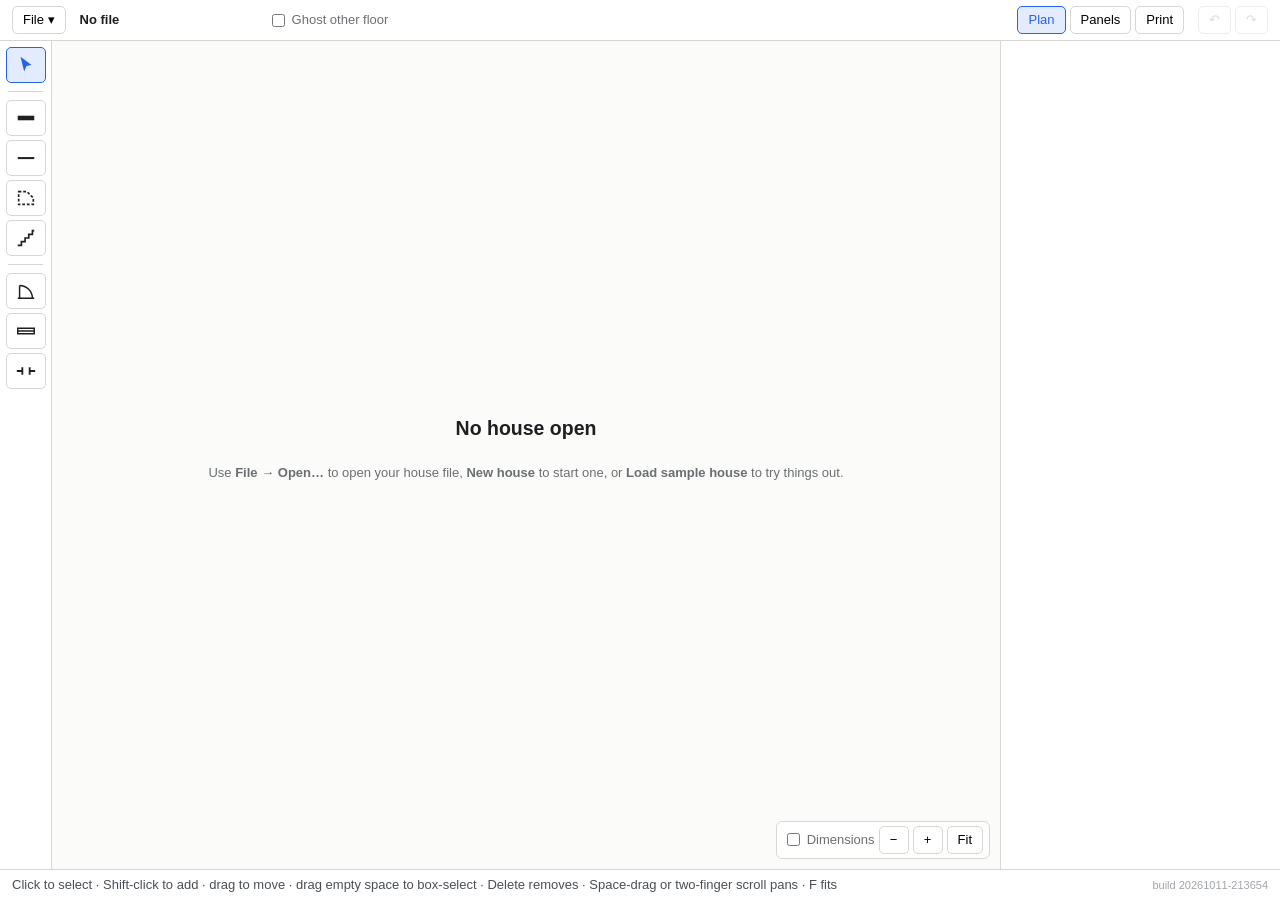
==== index.html @ ed992f43 "Cache-bust every module and stylesheet with a per-commit build id GitHub Pages caching served new JS" ====
<!doctype html>
<html lang="en">
<head>
  <meta charset="utf-8">
  <meta name="viewport" content="width=device-width, initial-scale=1">
  <title>House Electrical</title>
  <!-- BUILD:start (generated by .githooks/stamp_build.py — do not edit by hand) -->
  <meta name="build" content="20261011-213654">
  <link rel="stylesheet" href="css/app.css?v=20261011-213654">
  <link rel="stylesheet" href="css/print.css?v=20261011-213654">
  <script type="importmap">{
  "imports": {
    "./js/fileio.js": "./js/fileio.js?v=20261011-213654",
    "./js/geometry.js": "./js/geometry.js?v=20261011-213654",
    "./js/main.js": "./js/main.js?v=20261011-213654",
    "./js/model.js": "./js/model.js?v=20261011-213654",
    "./js/render/plan.js": "./js/render/plan.js?v=20261011-213654",
    "./js/store.js": "./js/store.js?v=20261011-213654",
    "./js/tools/area.js": "./js/tools/area.js?v=20261011-213654",
    "./js/tools/index.js": "./js/tools/index.js?v=20261011-213654",
    "./js/tools/opening.js": "./js/tools/opening.js?v=20261011-213654",
    "./js/tools/select.js": "./js/tools/select.js?v=20261011-213654",
    "./js/tools/snap.js": "./js/tools/snap.js?v=20261011-213654",
    "./js/tools/wall.js": "./js/tools/wall.js?v=20261011-213654",
    "./js/ui/inspector.js": "./js/ui/inspector.js?v=20261011-213654",
    "./js/ui/status.js": "./js/ui/status.js?v=20261011-213654",
    "./js/ui/toolrail.js": "./js/ui/toolrail.js?v=20261011-213654",
    "./js/ui/viewstate.js": "./js/ui/viewstate.js?v=20261011-213654",
    "./js/units.js": "./js/units.js?v=20261011-213654"
  }
}</script>
  <!-- BUILD:end -->
</head>
<body>
  <header id="topbar">
    <div class="menu" id="file-menu">
      <button class="menu-btn" aria-haspopup="true">File ▾</button>
      <div class="menu-list" role="menu">
        <button data-cmd="new">New house</button>
        <button data-cmd="open">Open…</button>
        <button data-cmd="reopen" id="cmd-reopen">Reopen last</button>
        <button data-cmd="sample">Load sample house</button>
        <hr>
        <button data-cmd="save">Save <kbd>⌘S</kbd></button>
        <button data-cmd="saveAs">Save as…</button>
      </div>
    </div>
    <div id="file-status"><span id="file-name">No file</span><span id="dirty-dot" title="Unsaved changes" hidden>●</span></div>

    <nav id="floor-tabs" aria-label="Floor"></nav>
    <label class="toggle"><input type="checkbox" id="ghost-floor"> Ghost other floor</label>

    <nav id="view-switch" aria-label="View">
      <button data-view="plan" class="active">Plan</button>
      <button data-view="panels">Panels</button>
      <button data-view="print">Print</button>
    </nav>

    <div id="history">
      <button id="btn-undo" title="Undo (⌘Z)">↶</button>
      <button id="btn-redo" title="Redo (⇧⌘Z)">↷</button>
    </div>
  </header>

  <main id="workspace">
    <section id="view-plan" class="view active">
      <aside id="tool-rail" aria-label="Tools"></aside>
      <div id="canvas-wrap">
        <svg id="plan" xmlns="http://www.w3.org/2000/svg"></svg>
        <div id="tool-options" hidden></div>
        <div id="toast" role="status" hidden></div>
        <div id="canvas-controls">
          <label class="toggle"><input type="checkbox" id="show-dims"> Dimensions</label>
          <button id="zoom-out" title="Zoom out (−)">−</button>
          <button id="zoom-in" title="Zoom in (+)">+</button>
          <button id="zoom-fit" title="Fit house (F)">Fit</button>
        </div>
        <div id="empty-state">
          <h2>No house open</h2>
          <p>Use <b>File → Open…</b> to open your house file, <b>New house</b> to start one, or <b>Load sample house</b> to try things out.</p>
          <p class="warn" id="unsupported" hidden>This browser doesn't support the File System Access API. Use Chrome or Edge.</p>
        </div>
      </div>
      <aside id="inspector" aria-label="Properties"></aside>
    </section>

    <section id="view-panels" class="view">
      <div class="placeholder">Panels view arrives in Phase 3.</div>
    </section>

    <section id="view-print" class="view">
      <div class="placeholder">Print view arrives in Phase 5.</div>
    </section>
  </main>

  <footer id="statusbar">
    <span id="status-msg">Ready</span>
    <span><span id="status-cursor"></span><span id="build-id"></span></span>
  </footer>

  <script type="module">import './js/main.js';</script>
</body>
</html>
---- css/app.css ----
:root {
  --bg: #f4f4f2;
  --panel: #ffffff;
  --ink: #1d1f21;
  --muted: #6b6f73;
  --line: #d6d6d2;
  --accent: #2463eb;
  --accent-soft: #e3ebff;
  --danger: #c62828;
  --font: -apple-system, BlinkMacSystemFont, "Segoe UI", Roboto, sans-serif;
}

* { box-sizing: border-box; }
[hidden] { display: none !important; }
html, body { margin: 0; height: 100%; }
body {
  font: 13px/1.4 var(--font);
  color: var(--ink);
  background: var(--bg);
  display: grid;
  grid-template-rows: auto 1fr auto;
}

button {
  font: inherit;
  border: 1px solid var(--line);
  background: var(--panel);
  border-radius: 5px;
  padding: 4px 10px;
  cursor: pointer;
}
button:hover:not(:disabled) { border-color: var(--accent); }
button:disabled { opacity: .45; cursor: default; }
button.active { background: var(--accent-soft); border-color: var(--accent); color: var(--accent); }

input, textarea, select { font: inherit; border: 1px solid var(--line); border-radius: 4px; padding: 4px 6px; width: 100%; }
textarea { resize: vertical; min-height: 70px; }
kbd { font: 11px var(--font); color: var(--muted); margin-left: auto; }

/* ---- top bar ---- */
#topbar {
  display: flex; align-items: center; gap: 14px;
  padding: 6px 12px; background: var(--panel); border-bottom: 1px solid var(--line);
}
#file-status { min-width: 160px; font-weight: 600; }
#dirty-dot { color: var(--accent); margin-left: 6px; }
#floor-tabs, #view-switch, #history { display: flex; gap: 4px; }
#view-switch { margin-left: auto; }
.toggle { display: flex; align-items: center; gap: 4px; color: var(--muted); white-space: nowrap; }
.toggle input { width: auto; }

.menu { position: relative; }
.menu-list {
  display: none; position: absolute; top: 100%; left: 0; z-index: 20; margin-top: 4px;
  min-width: 200px; padding: 4px; background: var(--panel); border: 1px solid var(--line);
  border-radius: 6px; box-shadow: 0 6px 20px rgba(0,0,0,.12);
}
.menu.open .menu-list { display: flex; flex-direction: column; }
.menu-list button { display: flex; border: 0; text-align: left; padding: 6px 10px; }
.menu-list button:hover:not(:disabled) { background: var(--accent-soft); }
.menu-list hr { border: 0; border-top: 1px solid var(--line); margin: 4px 0; width: 100%; }

/* ---- workspace ---- */
#workspace { position: relative; min-height: 0; }
.view { display: none; height: 100%; }
.view.active { display: grid; }
#view-plan { grid-template-columns: 52px 1fr 280px; }
#tool-rail { background: var(--panel); border-right: 1px solid var(--line); display: flex; flex-direction: column; gap: 4px; padding: 6px; overflow-y: auto; }
#canvas-wrap { position: relative; overflow: hidden; background: #fbfbfa; }
#plan { width: 100%; height: 100%; display: block; }
#inspector { background: var(--panel); border-left: 1px solid var(--line); padding: 12px; overflow-y: auto; }
#inspector h3 { margin: 0 0 10px; font-size: 14px; }
#inspector label { display: block; margin-bottom: 10px; color: var(--muted); }
#inspector label > input, #inspector label > textarea, #inspector label > select { margin-top: 3px; color: var(--ink); }
#inspector .meta { color: var(--muted); font-size: 12px; }

#empty-state {
  position: absolute; inset: 0; display: flex; flex-direction: column; align-items: center; justify-content: center;
  color: var(--muted); text-align: center; padding: 20px;
}
#empty-state h2 { color: var(--ink); margin: 0 0 8px; }
.warn { color: var(--danger); font-weight: 600; }
.placeholder { place-self: center; color: var(--muted); font-size: 15px; }

/* ---- status bar ---- */
#statusbar {
  display: flex; justify-content: space-between; padding: 4px 12px;
  background: var(--panel); border-top: 1px solid var(--line); color: var(--muted); font-size: 12px;
}
#status-msg.error { color: var(--danger); }

/* ---- tool rail ---- */
.rail-btn { width: 40px; height: 36px; padding: 0; display: flex; align-items: center; justify-content: center; color: var(--ink); }
.rail-sep { border: 0; border-top: 1px solid var(--line); margin: 4px 2px; }
#tool-options {
  position: absolute; top: 10px; left: 10px; background: var(--panel); border: 1px solid var(--line);
  border-radius: 6px; padding: 6px 10px; box-shadow: 0 2px 8px rgba(0,0,0,.08);
}
#tool-options label { display: flex; align-items: center; gap: 6px; color: var(--muted); }
#tool-options select { width: auto; }
#canvas-controls {
  position: absolute; right: 10px; bottom: 10px; display: flex; gap: 4px; align-items: center;
  background: var(--panel); border: 1px solid var(--line); border-radius: 6px; padding: 4px 6px;
}
#canvas-controls button { min-width: 30px; }

/* ---- inspector extras ---- */
.btn-row { display: flex; gap: 6px; margin-bottom: 10px; }
#inspector > button { margin: 0 6px 6px 0; }
button.danger { color: var(--danger); }
button.danger:hover:not(:disabled) { border-color: var(--danger); }
.tip { margin-top: 18px; }

/* ---- plan drawing ---- */
#plan { touch-action: none; user-select: none; }
#plan.tool-select { cursor: default; }
#plan:not(.tool-select) { cursor: crosshair; }
#plan.can-pan { cursor: grab; }
#plan.panning { cursor: grabbing; }
#plan * { vector-effect: non-scaling-stroke; }
#plan .wall, #plan .hit, #plan .opening-gap, #plan .preview-wall, #plan .preview-opening { vector-effect: none; }

.grid-minor { stroke: #eeeeea; stroke-width: 1; }
.grid-foot { stroke: #e2e2dc; stroke-width: 1; }
.grid-major { stroke: #cfcfc8; stroke-width: 1; }
.grid-axis { stroke: #b8c4e0; stroke-width: 1.5; }

.area { stroke: #b5b0a5; stroke-width: 1; }
.area-room { fill: #fbf6ec; }
.area-garage { fill: #ecebe8; }
.area-attic { fill: url(#attic-hatch); stroke-dasharray: 6 3; }
.area-exterior { fill: #eef5e9; stroke: #9fbf8f; stroke-dasharray: 5 4; }
.area-stair { fill: url(#stair-hatch); stroke: #8a8578; }
.attic-line { stroke: #e3d6bf; stroke-width: 2; }
.hatch-line { stroke: #c9c3b6; stroke-width: 1.2; }
.tool-select .area:hover { fill-opacity: .7; stroke: var(--accent); }
.area-label { text-anchor: middle; font-weight: 600; fill: #55524b; pointer-events: none; }
.area-sqft { font-weight: 400; fill: #8d897f; font-size: .85em; }
.stair-arrow { stroke: #55524b; stroke-width: 1.5; pointer-events: none; }
.stair-head { fill: #55524b; pointer-events: none; }

.wall { stroke-linecap: square; }
.wall-exterior { stroke: #2b2b2b; }
.wall-interior { stroke: #6f6f6f; }
.tool-select .wall:hover { stroke: #4a72d9; }

.opening-gap { stroke: #fbfbfa; stroke-linecap: butt; }
.opening-jamb { stroke: #2b2b2b; stroke-width: 1.5; }
.window-line { stroke: #3a6fb0; stroke-width: 1; }
.door-leaf { stroke: #2b2b2b; stroke-width: 1.5; }
.door-arc { fill: none; stroke: #8a8a8a; stroke-width: 1; stroke-dasharray: 3 2; }
.hit { stroke: transparent; stroke-linecap: butt; }
.tool-select .opening:hover .hit { stroke: rgba(36, 99, 235, .15); }

.dim { text-anchor: middle; fill: #4a5568; font-weight: 500; pointer-events: none; }
.layer-ghost { pointer-events: none; }
.layer-ghost .area { fill: none; stroke: #2463eb; stroke-opacity: .55; stroke-width: 1.5; stroke-dasharray: 6 4; }
.layer-ghost .wall { stroke: #2463eb; stroke-opacity: .28; }

.sel-line { stroke: var(--accent); stroke-width: 2; pointer-events: none; }
.sel-opening { stroke-width: 4; stroke-opacity: .6; }
.sel-area { fill: rgba(36, 99, 235, .08); stroke: var(--accent); stroke-width: 2; pointer-events: none; }
.handle { fill: #fff; stroke: var(--accent); stroke-width: 1.5; cursor: move; }
.end-label { fill: var(--accent); font-weight: 700; pointer-events: none; }

.marquee { fill: rgba(36, 99, 235, .08); stroke: var(--accent); stroke-dasharray: 4 3; stroke-width: 1; }
.snap-point { fill: none; stroke: #e0560b; stroke-width: 2; }
.snap-grid, .snap-angle { fill: var(--accent); }
.preview-wall { stroke-opacity: .45; stroke-linecap: square; vector-effect: none; }
.preview-exterior { stroke: #2b2b2b; }
.preview-interior { stroke: #6f6f6f; }
.preview-dim, .typed-length { fill: var(--accent); font-weight: 600; text-anchor: middle; }
.typed-length { text-anchor: start; fill: #e0560b; }
.preview-area { fill: rgba(36, 99, 235, .08); stroke: var(--accent); stroke-width: 1.5; stroke-dasharray: 5 3; }
.preview-first { fill: #fff; stroke: var(--accent); stroke-width: 2; }
.target-wall { stroke: var(--accent); stroke-width: 2; stroke-opacity: .6; }
.preview-opening { stroke: rgba(224, 86, 11, .55); vector-effect: none; }
.layer-selection, .layer-overlay { pointer-events: none; }
.layer-selection .handle { pointer-events: all; }

/* ---- toast ---- */
#toast {
  position: absolute; top: 12px; left: 50%; transform: translateX(-50%); z-index: 10;
  max-width: 70%; padding: 8px 16px; border-radius: 6px;
  background: #1f2937; color: #fff; font-weight: 500; box-shadow: 0 4px 14px rgba(0,0,0,.18);
  pointer-events: none;
}
#toast.error { background: var(--danger); }
#statusbar { font-size: 13px; color: #4a4f55; padding: 6px 12px; }
#build-id { margin-left: 16px; color: #a0a4a8; font-size: 11px; }
---- css/print.css ----
/* Print layouts (filled in during Phase 5). Page size is set per print job from the Print view. */
@media print {
  #topbar, #statusbar, #tool-rail, #inspector { display: none !important; }
}
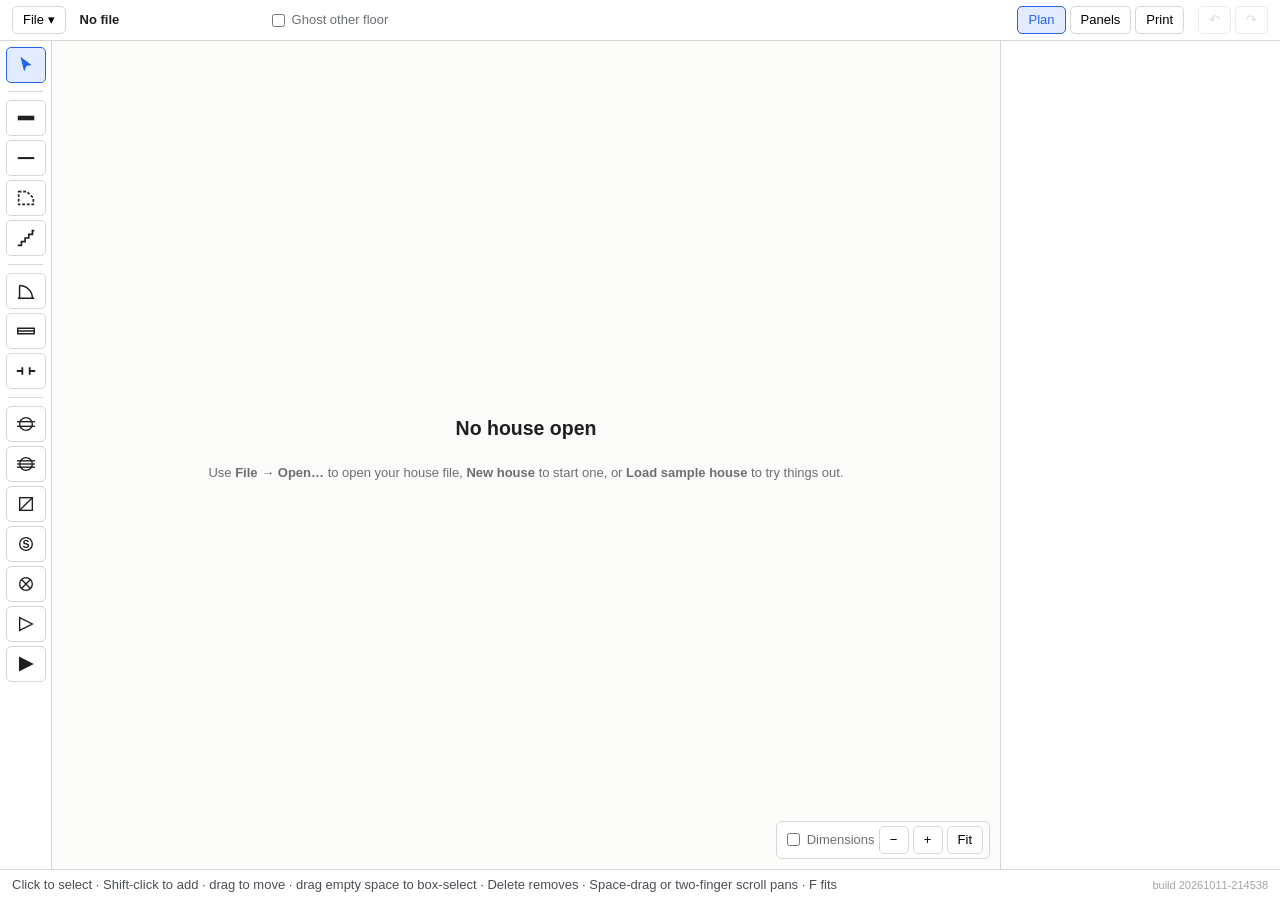
==== commit f4d74e63: "Phase 2: devices with standard plan symbols - Symbols for outlets (GFI/AF tags), 240V receptacles, h" ====
--- a/index.html
+++ b/index.html
@@ -5,28 +5,30 @@
   <meta name="viewport" content="width=device-width, initial-scale=1">
   <title>House Electrical</title>
   <!-- BUILD:start (generated by .githooks/stamp_build.py — do not edit by hand) -->
-  <meta name="build" content="20261011-213654">
-  <link rel="stylesheet" href="css/app.css?v=20261011-213654">
-  <link rel="stylesheet" href="css/print.css?v=20261011-213654">
+  <meta name="build" content="20261011-214538">
+  <link rel="stylesheet" href="css/app.css?v=20261011-214538">
+  <link rel="stylesheet" href="css/print.css?v=20261011-214538">
   <script type="importmap">{
   "imports": {
-    "./js/fileio.js": "./js/fileio.js?v=20261011-213654",
-    "./js/geometry.js": "./js/geometry.js?v=20261011-213654",
-    "./js/main.js": "./js/main.js?v=20261011-213654",
-    "./js/model.js": "./js/model.js?v=20261011-213654",
-    "./js/render/plan.js": "./js/render/plan.js?v=20261011-213654",
-    "./js/store.js": "./js/store.js?v=20261011-213654",
-    "./js/tools/area.js": "./js/tools/area.js?v=20261011-213654",
-    "./js/tools/index.js": "./js/tools/index.js?v=20261011-213654",
-    "./js/tools/opening.js": "./js/tools/opening.js?v=20261011-213654",
-    "./js/tools/select.js": "./js/tools/select.js?v=20261011-213654",
-    "./js/tools/snap.js": "./js/tools/snap.js?v=20261011-213654",
-    "./js/tools/wall.js": "./js/tools/wall.js?v=20261011-213654",
-    "./js/ui/inspector.js": "./js/ui/inspector.js?v=20261011-213654",
-    "./js/ui/status.js": "./js/ui/status.js?v=20261011-213654",
-    "./js/ui/toolrail.js": "./js/ui/toolrail.js?v=20261011-213654",
-    "./js/ui/viewstate.js": "./js/ui/viewstate.js?v=20261011-213654",
-    "./js/units.js": "./js/units.js?v=20261011-213654"
+    "./js/fileio.js": "./js/fileio.js?v=20261011-214538",
+    "./js/geometry.js": "./js/geometry.js?v=20261011-214538",
+    "./js/main.js": "./js/main.js?v=20261011-214538",
+    "./js/model.js": "./js/model.js?v=20261011-214538",
+    "./js/render/plan.js": "./js/render/plan.js?v=20261011-214538",
+    "./js/render/symbols.js": "./js/render/symbols.js?v=20261011-214538",
+    "./js/store.js": "./js/store.js?v=20261011-214538",
+    "./js/tools/area.js": "./js/tools/area.js?v=20261011-214538",
+    "./js/tools/device.js": "./js/tools/device.js?v=20261011-214538",
+    "./js/tools/index.js": "./js/tools/index.js?v=20261011-214538",
+    "./js/tools/opening.js": "./js/tools/opening.js?v=20261011-214538",
+    "./js/tools/select.js": "./js/tools/select.js?v=20261011-214538",
+    "./js/tools/snap.js": "./js/tools/snap.js?v=20261011-214538",
+    "./js/tools/wall.js": "./js/tools/wall.js?v=20261011-214538",
+    "./js/ui/inspector.js": "./js/ui/inspector.js?v=20261011-214538",
+    "./js/ui/status.js": "./js/ui/status.js?v=20261011-214538",
+    "./js/ui/toolrail.js": "./js/ui/toolrail.js?v=20261011-214538",
+    "./js/ui/viewstate.js": "./js/ui/viewstate.js?v=20261011-214538",
+    "./js/units.js": "./js/units.js?v=20261011-214538"
   }
 }</script>
   <!-- BUILD:end -->
--- a/css/app.css
+++ b/css/app.css
@@ -188,3 +188,25 @@
 #toast.error { background: var(--danger); }
 #statusbar { font-size: 13px; color: #4a4f55; padding: 6px 12px; }
 #build-id { margin-left: 16px; color: #a0a4a8; font-size: 11px; }
+
+/* ---- devices ---- */
+.sym { fill: #fff; stroke: #1d1f21; stroke-width: 1.4; }
+.sym-line { fill: none; stroke: #1d1f21; stroke-width: 1.4; }
+.sym-filled { fill: #1d1f21; }
+.sym-dot { fill: #1d1f21; }
+.sym-switch { stroke-width: 1; }
+.sym-text { font-weight: 700; text-anchor: middle; fill: #1d1f21; font-family: var(--font); }
+.dev-hit { fill: transparent; stroke: none; }
+.device-tag { text-anchor: middle; fill: #37474f; font-weight: 600; pointer-events: none;
+  paint-order: stroke; stroke: #fbfbfa; stroke-width: 3px; stroke-linejoin: round; }
+.tool-select .device:hover .sym { stroke: #4a72d9; }
+.device.preview { opacity: .55; pointer-events: none; }
+.sel-device { fill: rgba(36, 99, 235, .1); stroke: var(--accent); stroke-width: 2; }
+.icon-sym .sym, .icon-sym .sym-line { stroke-width: 1.3; }
+.check-row { display: flex; gap: 16px; margin-bottom: 10px; }
+.check-row label { display: flex !important; align-items: center; gap: 5px; margin: 0 !important; color: var(--ink) !important; }
+.check-row input { width: auto; margin: 0 !important; }
+#tool-options { display: flex; gap: 14px; }
+#tool-options input[type=checkbox] { width: auto; }
+#statusbar { white-space: nowrap; gap: 16px; }
+#status-msg { overflow: hidden; text-overflow: ellipsis; min-width: 0; }
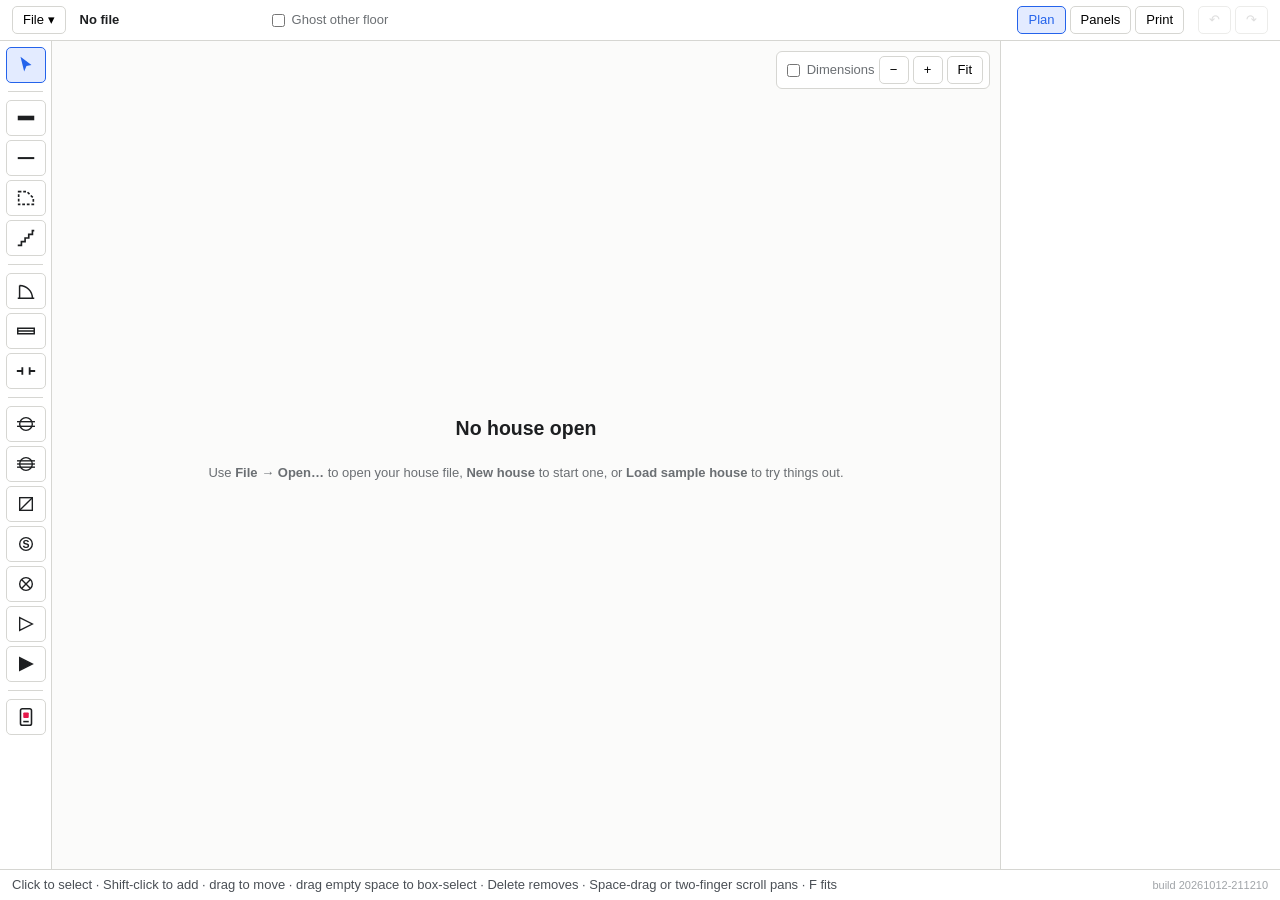
==== commit 9d4a1d5d: "Phase 3: panels, breakers and circuit assignment - Panels view: main and subpanel drawn like the rea" ====
--- a/index.html
+++ b/index.html
@@ -5,30 +5,33 @@
   <meta name="viewport" content="width=device-width, initial-scale=1">
   <title>House Electrical</title>
   <!-- BUILD:start (generated by .githooks/stamp_build.py — do not edit by hand) -->
-  <meta name="build" content="20261011-214538">
-  <link rel="stylesheet" href="css/app.css?v=20261011-214538">
-  <link rel="stylesheet" href="css/print.css?v=20261011-214538">
+  <meta name="build" content="20261012-211210">
+  <link rel="stylesheet" href="css/app.css?v=20261012-211210">
+  <link rel="stylesheet" href="css/print.css?v=20261012-211210">
   <script type="importmap">{
   "imports": {
-    "./js/fileio.js": "./js/fileio.js?v=20261011-214538",
-    "./js/geometry.js": "./js/geometry.js?v=20261011-214538",
-    "./js/main.js": "./js/main.js?v=20261011-214538",
-    "./js/model.js": "./js/model.js?v=20261011-214538",
-    "./js/render/plan.js": "./js/render/plan.js?v=20261011-214538",
-    "./js/render/symbols.js": "./js/render/symbols.js?v=20261011-214538",
-    "./js/store.js": "./js/store.js?v=20261011-214538",
-    "./js/tools/area.js": "./js/tools/area.js?v=20261011-214538",
-    "./js/tools/device.js": "./js/tools/device.js?v=20261011-214538",
-    "./js/tools/index.js": "./js/tools/index.js?v=20261011-214538",
-    "./js/tools/opening.js": "./js/tools/opening.js?v=20261011-214538",
-    "./js/tools/select.js": "./js/tools/select.js?v=20261011-214538",
-    "./js/tools/snap.js": "./js/tools/snap.js?v=20261011-214538",
-    "./js/tools/wall.js": "./js/tools/wall.js?v=20261011-214538",
-    "./js/ui/inspector.js": "./js/ui/inspector.js?v=20261011-214538",
-    "./js/ui/status.js": "./js/ui/status.js?v=20261011-214538",
-    "./js/ui/toolrail.js": "./js/ui/toolrail.js?v=20261011-214538",
-    "./js/ui/viewstate.js": "./js/ui/viewstate.js?v=20261011-214538",
-    "./js/units.js": "./js/units.js?v=20261011-214538"
+    "./js/fileio.js": "./js/fileio.js?v=20261012-211210",
+    "./js/geometry.js": "./js/geometry.js?v=20261012-211210",
+    "./js/main.js": "./js/main.js?v=20261012-211210",
+    "./js/model.js": "./js/model.js?v=20261012-211210",
+    "./js/render/plan.js": "./js/render/plan.js?v=20261012-211210",
+    "./js/render/symbols.js": "./js/render/symbols.js?v=20261012-211210",
+    "./js/store.js": "./js/store.js?v=20261012-211210",
+    "./js/tools/area.js": "./js/tools/area.js?v=20261012-211210",
+    "./js/tools/assign.js": "./js/tools/assign.js?v=20261012-211210",
+    "./js/tools/device.js": "./js/tools/device.js?v=20261012-211210",
+    "./js/tools/index.js": "./js/tools/index.js?v=20261012-211210",
+    "./js/tools/opening.js": "./js/tools/opening.js?v=20261012-211210",
+    "./js/tools/select.js": "./js/tools/select.js?v=20261012-211210",
+    "./js/tools/snap.js": "./js/tools/snap.js?v=20261012-211210",
+    "./js/tools/wall.js": "./js/tools/wall.js?v=20261012-211210",
+    "./js/ui/displaybar.js": "./js/ui/displaybar.js?v=20261012-211210",
+    "./js/ui/inspector.js": "./js/ui/inspector.js?v=20261012-211210",
+    "./js/ui/panels.js": "./js/ui/panels.js?v=20261012-211210",
+    "./js/ui/status.js": "./js/ui/status.js?v=20261012-211210",
+    "./js/ui/toolrail.js": "./js/ui/toolrail.js?v=20261012-211210",
+    "./js/ui/viewstate.js": "./js/ui/viewstate.js?v=20261012-211210",
+    "./js/units.js": "./js/units.js?v=20261012-211210"
   }
 }</script>
   <!-- BUILD:end -->
@@ -71,6 +74,7 @@
         <svg id="plan" xmlns="http://www.w3.org/2000/svg"></svg>
         <div id="tool-options" hidden></div>
         <div id="toast" role="status" hidden></div>
+        <div id="display-bar"></div>
         <div id="canvas-controls">
           <label class="toggle"><input type="checkbox" id="show-dims"> Dimensions</label>
           <button id="zoom-out" title="Zoom out (−)">−</button>
@@ -87,7 +91,8 @@
     </section>
 
     <section id="view-panels" class="view">
-      <div class="placeholder">Panels view arrives in Phase 3.</div>
+      <div id="panels-wrap"></div>
+      <aside id="panel-inspector" aria-label="Breaker"></aside>
     </section>
 
     <section id="view-print" class="view">
--- a/css/app.css
+++ b/css/app.css
@@ -99,7 +99,7 @@
 #tool-options label { display: flex; align-items: center; gap: 6px; color: var(--muted); }
 #tool-options select { width: auto; }
 #canvas-controls {
-  position: absolute; right: 10px; bottom: 10px; display: flex; gap: 4px; align-items: center;
+  position: absolute; right: 10px; top: 10px; display: flex; gap: 4px; align-items: center;
   background: var(--panel); border: 1px solid var(--line); border-radius: 6px; padding: 4px 6px;
 }
 #canvas-controls button { min-width: 30px; }
@@ -180,7 +180,7 @@
 
 /* ---- toast ---- */
 #toast {
-  position: absolute; top: 12px; left: 50%; transform: translateX(-50%); z-index: 10;
+  position: absolute; top: 58px; left: 50%; transform: translateX(-50%); z-index: 10;
   max-width: 70%; padding: 8px 16px; border-radius: 6px;
   background: #1f2937; color: #fff; font-weight: 500; box-shadow: 0 4px 14px rgba(0,0,0,.18);
   pointer-events: none;
@@ -210,3 +210,65 @@
 #tool-options input[type=checkbox] { width: auto; }
 #statusbar { white-space: nowrap; gap: 16px; }
 #status-msg { overflow: hidden; text-overflow: ellipsis; min-width: 0; }
+
+/* ---- circuits on the plan ---- */
+.device.assigned .sym { stroke: var(--c); fill: color-mix(in srgb, var(--c) 22%, white); }
+.device.assigned .sym-line { stroke: var(--c); }
+.device.assigned .sym-filled, .device.assigned .sym-dot { fill: var(--c); }
+.device.assigned .sym-text { fill: var(--c); }
+.device.unverified .sym, .device.unverified .sym-line { stroke-dasharray: 2.6 1.8; }
+.device.unverified.assigned .sym { fill: #fff; }
+.device.lowvolt .sym, .device.lowvolt .sym-line { stroke: #546e7a; }
+.device.lowvolt .sym-filled { fill: #546e7a; }
+.device.dim { opacity: .16; }
+.halo { fill: var(--c, #2463eb); fill-opacity: .22; stroke: var(--c, #2463eb); stroke-width: 1.5; }
+.halo-alert { --c: #e53935; fill-opacity: .18; stroke-width: 2; }
+
+#display-bar {
+  position: absolute; left: 10px; bottom: 10px; display: flex; gap: 6px; align-items: center;
+  background: var(--panel); border: 1px solid var(--line); border-radius: 6px; padding: 4px 6px;
+}
+#display-bar:empty { display: none; }
+#display-bar .chip { display: flex; align-items: center; gap: 6px; padding: 3px 8px; border-radius: 4px; background: var(--accent-soft); color: var(--ink); }
+#display-bar .chip button { border: 0; background: none; padding: 0 2px; font-weight: 700; color: var(--muted); }
+.legend-key { display: inline-flex; align-items: center; gap: 4px; color: var(--muted); font-size: 12px; margin-left: 4px; }
+.legend-key svg { overflow: visible; }
+
+/* ---- panels view ---- */
+#view-panels { grid-template-columns: 1fr 300px; }
+#panels-wrap { overflow: auto; padding: 18px; display: flex; gap: 28px; align-items: flex-start; flex-wrap: wrap; }
+#panel-inspector { background: var(--panel); border-left: 1px solid var(--line); padding: 12px; overflow-y: auto; }
+#panel-inspector h3 { margin: 0 0 10px; font-size: 14px; display: flex; align-items: center; gap: 8px; }
+#panel-inspector label { display: block; margin-bottom: 10px; color: var(--muted); }
+#panel-inspector label > input, #panel-inspector label > select, #panel-inspector label > textarea { margin-top: 3px; color: var(--ink); }
+#panel-inspector .meta { color: var(--muted); font-size: 12px; }
+#panel-inspector input[type=color] { height: 30px; padding: 2px; }
+.field-row { display: flex; gap: 10px; }
+.field-row label { flex: 1; }
+.btn-col { display: flex; flex-direction: column; gap: 6px; margin: 10px 0 14px; }
+button.primary { background: var(--accent); color: #fff; border-color: var(--accent); }
+button.primary:hover:not(:disabled) { background: #1d55cf; }
+
+.panel-card { background: #3a3d42; border-radius: 10px; padding: 10px; box-shadow: 0 4px 16px rgba(0,0,0,.15); }
+.panel-head { width: 100%; display: flex; flex-direction: column; align-items: flex-start; gap: 1px; margin-bottom: 8px;
+  background: #4a4e54; border: 1px solid #5a5f66; color: #fff; padding: 6px 10px; }
+.panel-head.selected { border-color: #8fb0ff; box-shadow: 0 0 0 2px rgba(143,176,255,.4); }
+.ph-name { font-weight: 700; font-size: 14px; }
+.ph-meta { font-size: 11px; color: #c9cdd2; }
+.panel-grid { display: grid; grid-template-columns: 26px 210px 210px 26px; gap: 3px; }
+.slot-num { color: #c9cdd2; font-size: 12px; font-weight: 600; display: flex; align-items: center; justify-content: center; }
+.slot-empty { background: #2c2f33; border: 1px dashed #5a5f66; color: #7d838a; font-size: 16px; padding: 0; }
+.slot-empty:hover { color: #fff; border-color: #8fb0ff; background: #34383d; }
+.breaker { display: flex; flex-direction: column; justify-content: center; gap: 2px; text-align: left; padding: 3px 8px;
+  background: #f4f4f2; border: 1px solid #c9c9c4; border-left: 6px solid var(--c); min-width: 0; }
+.breaker.selected { outline: 3px solid #8fb0ff; outline-offset: 1px; }
+.breaker.feeder { background: #fff7e0; }
+.b-top { display: flex; align-items: center; gap: 6px; min-width: 0; }
+.b-label { flex: 1; font-weight: 600; white-space: nowrap; overflow: hidden; text-overflow: ellipsis; }
+.b-label i { color: var(--muted); font-weight: 400; }
+.b-amps { font-size: 11px; font-weight: 700; color: #555; }
+.b-count { font-size: 11px; color: var(--muted); white-space: nowrap; overflow: hidden; text-overflow: ellipsis; }
+.b-swatch { width: 12px; height: 12px; border-radius: 3px; background: var(--c); flex: none; display: none; }
+#panel-inspector .b-swatch { display: inline-block; }
+.circuit-row { display: flex; align-items: center; gap: 6px; margin-top: 3px; }
+#inspector .b-swatch { display: inline-block; }
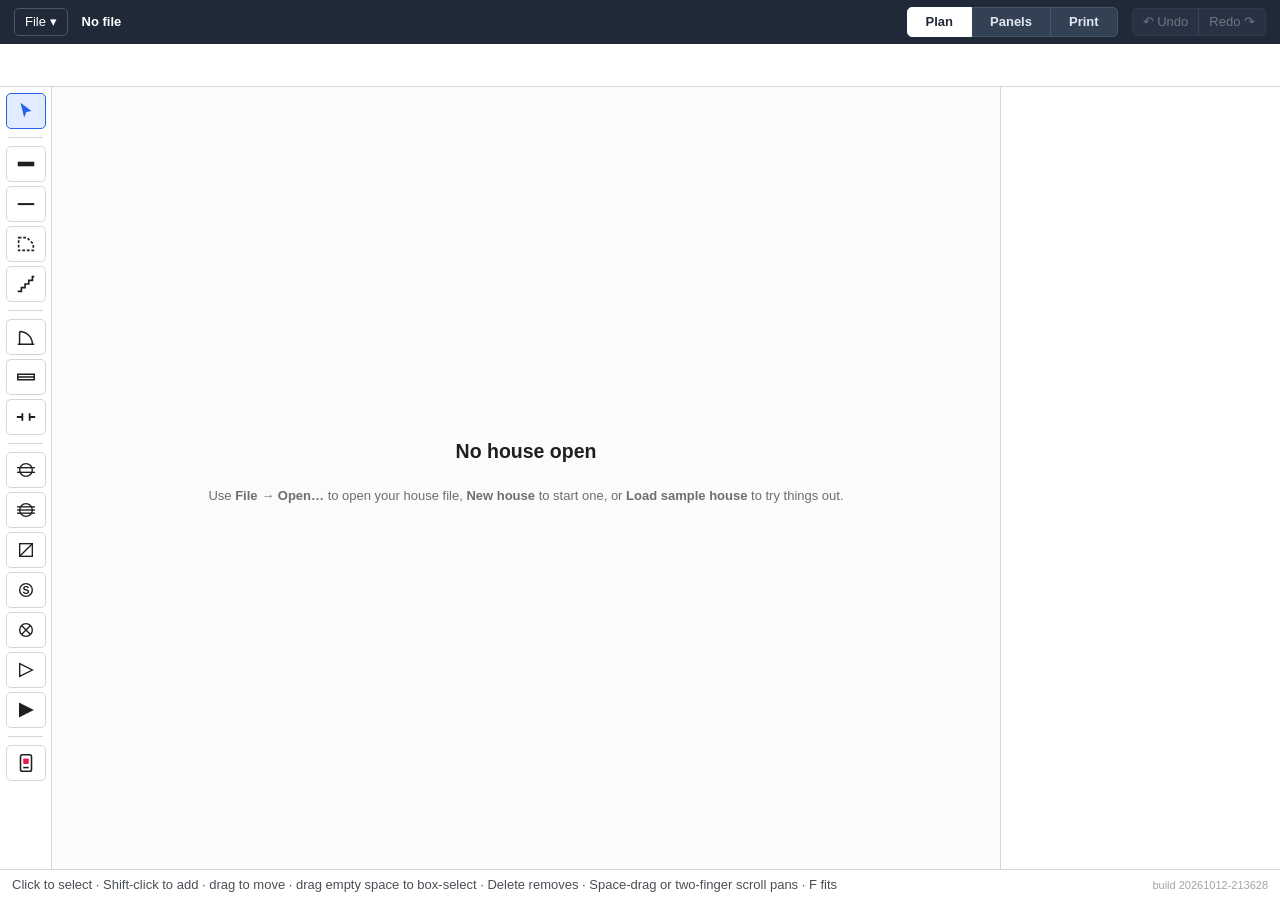
==== commit 8b64f85a: "Configurable panels, manufacturer info, device numbers, two-row toolbar - Schema v2 (auto-migrates v" ====
--- a/index.html
+++ b/index.html
@@ -5,39 +5,39 @@
   <meta name="viewport" content="width=device-width, initial-scale=1">
   <title>House Electrical</title>
   <!-- BUILD:start (generated by .githooks/stamp_build.py — do not edit by hand) -->
-  <meta name="build" content="20261012-211210">
-  <link rel="stylesheet" href="css/app.css?v=20261012-211210">
-  <link rel="stylesheet" href="css/print.css?v=20261012-211210">
+  <meta name="build" content="20261012-213628">
+  <link rel="stylesheet" href="css/app.css?v=20261012-213628">
+  <link rel="stylesheet" href="css/print.css?v=20261012-213628">
   <script type="importmap">{
   "imports": {
-    "./js/fileio.js": "./js/fileio.js?v=20261012-211210",
-    "./js/geometry.js": "./js/geometry.js?v=20261012-211210",
-    "./js/main.js": "./js/main.js?v=20261012-211210",
-    "./js/model.js": "./js/model.js?v=20261012-211210",
-    "./js/render/plan.js": "./js/render/plan.js?v=20261012-211210",
-    "./js/render/symbols.js": "./js/render/symbols.js?v=20261012-211210",
-    "./js/store.js": "./js/store.js?v=20261012-211210",
-    "./js/tools/area.js": "./js/tools/area.js?v=20261012-211210",
-    "./js/tools/assign.js": "./js/tools/assign.js?v=20261012-211210",
-    "./js/tools/device.js": "./js/tools/device.js?v=20261012-211210",
-    "./js/tools/index.js": "./js/tools/index.js?v=20261012-211210",
-    "./js/tools/opening.js": "./js/tools/opening.js?v=20261012-211210",
-    "./js/tools/select.js": "./js/tools/select.js?v=20261012-211210",
-    "./js/tools/snap.js": "./js/tools/snap.js?v=20261012-211210",
-    "./js/tools/wall.js": "./js/tools/wall.js?v=20261012-211210",
-    "./js/ui/displaybar.js": "./js/ui/displaybar.js?v=20261012-211210",
-    "./js/ui/inspector.js": "./js/ui/inspector.js?v=20261012-211210",
-    "./js/ui/panels.js": "./js/ui/panels.js?v=20261012-211210",
-    "./js/ui/status.js": "./js/ui/status.js?v=20261012-211210",
-    "./js/ui/toolrail.js": "./js/ui/toolrail.js?v=20261012-211210",
-    "./js/ui/viewstate.js": "./js/ui/viewstate.js?v=20261012-211210",
-    "./js/units.js": "./js/units.js?v=20261012-211210"
+    "./js/fileio.js": "./js/fileio.js?v=20261012-213628",
+    "./js/geometry.js": "./js/geometry.js?v=20261012-213628",
+    "./js/main.js": "./js/main.js?v=20261012-213628",
+    "./js/model.js": "./js/model.js?v=20261012-213628",
+    "./js/render/plan.js": "./js/render/plan.js?v=20261012-213628",
+    "./js/render/symbols.js": "./js/render/symbols.js?v=20261012-213628",
+    "./js/store.js": "./js/store.js?v=20261012-213628",
+    "./js/tools/area.js": "./js/tools/area.js?v=20261012-213628",
+    "./js/tools/assign.js": "./js/tools/assign.js?v=20261012-213628",
+    "./js/tools/device.js": "./js/tools/device.js?v=20261012-213628",
+    "./js/tools/index.js": "./js/tools/index.js?v=20261012-213628",
+    "./js/tools/opening.js": "./js/tools/opening.js?v=20261012-213628",
+    "./js/tools/select.js": "./js/tools/select.js?v=20261012-213628",
+    "./js/tools/snap.js": "./js/tools/snap.js?v=20261012-213628",
+    "./js/tools/wall.js": "./js/tools/wall.js?v=20261012-213628",
+    "./js/ui/inspector.js": "./js/ui/inspector.js?v=20261012-213628",
+    "./js/ui/panels.js": "./js/ui/panels.js?v=20261012-213628",
+    "./js/ui/plantoolbar.js": "./js/ui/plantoolbar.js?v=20261012-213628",
+    "./js/ui/status.js": "./js/ui/status.js?v=20261012-213628",
+    "./js/ui/toolrail.js": "./js/ui/toolrail.js?v=20261012-213628",
+    "./js/ui/viewstate.js": "./js/ui/viewstate.js?v=20261012-213628",
+    "./js/units.js": "./js/units.js?v=20261012-213628"
   }
 }</script>
   <!-- BUILD:end -->
 </head>
 <body>
-  <header id="topbar">
+  <header id="appbar">
     <div class="menu" id="file-menu">
       <button class="menu-btn" aria-haspopup="true">File ▾</button>
       <div class="menu-list" role="menu">
@@ -52,20 +52,23 @@
     </div>
     <div id="file-status"><span id="file-name">No file</span><span id="dirty-dot" title="Unsaved changes" hidden>●</span></div>
 
-    <nav id="floor-tabs" aria-label="Floor"></nav>
-    <label class="toggle"><input type="checkbox" id="ghost-floor"> Ghost other floor</label>
-
-    <nav id="view-switch" aria-label="View">
+    <nav id="view-switch" class="seg seg-lg" aria-label="View">
       <button data-view="plan" class="active">Plan</button>
       <button data-view="panels">Panels</button>
       <button data-view="print">Print</button>
     </nav>
 
-    <div id="history">
-      <button id="btn-undo" title="Undo (⌘Z)">↶</button>
-      <button id="btn-redo" title="Redo (⇧⌘Z)">↷</button>
+    <div id="history" class="seg">
+      <button id="btn-undo" title="Undo (⌘Z)">↶ Undo</button>
+      <button id="btn-redo" title="Redo (⇧⌘Z)">Redo ↷</button>
     </div>
   </header>
+
+  <div id="subbar">
+    <div id="plan-toolbar" class="toolbar"></div>
+    <div id="panels-toolbar" class="toolbar" hidden></div>
+    <div id="print-toolbar" class="toolbar" hidden></div>
+  </div>
 
   <main id="workspace">
     <section id="view-plan" class="view active">
@@ -74,13 +77,6 @@
         <svg id="plan" xmlns="http://www.w3.org/2000/svg"></svg>
         <div id="tool-options" hidden></div>
         <div id="toast" role="status" hidden></div>
-        <div id="display-bar"></div>
-        <div id="canvas-controls">
-          <label class="toggle"><input type="checkbox" id="show-dims"> Dimensions</label>
-          <button id="zoom-out" title="Zoom out (−)">−</button>
-          <button id="zoom-in" title="Zoom in (+)">+</button>
-          <button id="zoom-fit" title="Fit house (F)">Fit</button>
-        </div>
         <div id="empty-state">
           <h2>No house open</h2>
           <p>Use <b>File → Open…</b> to open your house file, <b>New house</b> to start one, or <b>Load sample house</b> to try things out.</p>
--- a/css/app.css
+++ b/css/app.css
@@ -37,17 +37,44 @@
 textarea { resize: vertical; min-height: 70px; }
 kbd { font: 11px var(--font); color: var(--muted); margin-left: auto; }
 
-/* ---- top bar ---- */
-#topbar {
-  display: flex; align-items: center; gap: 14px;
-  padding: 6px 12px; background: var(--panel); border-bottom: 1px solid var(--line);
-}
-#file-status { min-width: 160px; font-weight: 600; }
-#dirty-dot { color: var(--accent); margin-left: 6px; }
-#floor-tabs, #view-switch, #history { display: flex; gap: 4px; }
-#view-switch { margin-left: auto; }
-.toggle { display: flex; align-items: center; gap: 4px; color: var(--muted); white-space: nowrap; }
-.toggle input { width: auto; }
+/* ---- app bar (row 1) & toolbar (row 2) ---- */
+body { grid-template-rows: auto auto 1fr auto; }
+#appbar {
+  display: grid; grid-template-columns: auto 1fr auto auto; align-items: center; gap: 14px;
+  padding: 7px 14px; background: #1f2937; color: #fff;
+}
+#appbar .menu-btn { background: transparent; color: #fff; border-color: #475569; }
+#appbar .menu-btn:hover { border-color: #94a3b8; }
+#file-status { font-weight: 600; min-width: 0; white-space: nowrap; overflow: hidden; text-overflow: ellipsis; }
+#dirty-dot { color: #60a5fa; margin-left: 6px; }
+#view-switch { justify-self: center; grid-column: 3; }
+#appbar .seg button { background: #334155; color: #e2e8f0; border-color: #475569; }
+#appbar .seg button.active { background: #fff; color: #1f2937; border-color: #fff; }
+#appbar .seg button:hover:not(:disabled):not(.active) { background: #3f4f66; }
+#appbar #history button:disabled { opacity: .4; }
+
+#subbar { background: var(--panel); border-bottom: 1px solid var(--line); }
+.toolbar { display: flex; align-items: center; gap: 12px; padding: 6px 14px; min-height: 42px; flex-wrap: wrap; }
+.tb-group { display: flex; align-items: center; gap: 8px; }
+.tb-label { font-size: 11px; font-weight: 700; letter-spacing: .06em; text-transform: uppercase; color: var(--muted); }
+.tb-sep { width: 1px; align-self: stretch; background: var(--line); margin: 2px 2px; }
+.tb-spacer { flex: 1; }
+.tb-check { display: flex; align-items: center; gap: 5px; color: var(--ink); white-space: nowrap; cursor: pointer; }
+.tb-check input { width: auto; margin: 0; }
+.toolbar select { width: auto; padding: 4px 6px; }
+.toolbar .meta { color: var(--muted); font-size: 12px; }
+
+/* segmented control */
+.seg { display: inline-flex; }
+.seg > button { border-radius: 0; margin-left: -1px; }
+.seg > button:first-child { border-radius: 5px 0 0 5px; margin-left: 0; }
+.seg > button:last-child { border-radius: 0 5px 5px 0; }
+.seg > button.active { position: relative; z-index: 1; }
+.seg-lg > button { padding: 5px 18px; font-weight: 600; }
+.badge { display: inline-block; min-width: 18px; padding: 0 5px; margin-left: 4px; border-radius: 9px; background: #e5e7eb; color: var(--ink); font-size: 11px; font-weight: 700; text-align: center; }
+.badge.warn { background: #fde2e1; color: #b42318; }
+.chip { display: inline-flex; align-items: center; gap: 6px; padding: 3px 4px 3px 9px; border-radius: 5px; background: var(--accent-soft); color: var(--ink); font-size: 12px; white-space: nowrap; }
+.chip button { border: 0; background: none; padding: 0 4px; font-weight: 700; color: var(--muted); }
 
 .menu { position: relative; }
 .menu-list {
@@ -92,18 +119,14 @@
 /* ---- tool rail ---- */
 .rail-btn { width: 40px; height: 36px; padding: 0; display: flex; align-items: center; justify-content: center; color: var(--ink); }
 .rail-sep { border: 0; border-top: 1px solid var(--line); margin: 4px 2px; }
+/* tool options: docked strip across the top of the drawing */
 #tool-options {
-  position: absolute; top: 10px; left: 10px; background: var(--panel); border: 1px solid var(--line);
-  border-radius: 6px; padding: 6px 10px; box-shadow: 0 2px 8px rgba(0,0,0,.08);
-}
+  position: absolute; top: 0; left: 0; right: 0; z-index: 5; align-items: center;
+  background: rgba(248, 250, 252, .96); border-bottom: 1px solid var(--line); padding: 6px 12px;
+}
+#tool-options::before { content: 'Tool options'; font-size: 11px; font-weight: 700; letter-spacing: .06em; text-transform: uppercase; color: var(--muted); margin-right: 4px; }
 #tool-options label { display: flex; align-items: center; gap: 6px; color: var(--muted); }
 #tool-options select { width: auto; }
-#canvas-controls {
-  position: absolute; right: 10px; top: 10px; display: flex; gap: 4px; align-items: center;
-  background: var(--panel); border: 1px solid var(--line); border-radius: 6px; padding: 4px 6px;
-}
-#canvas-controls button { min-width: 30px; }
-
 /* ---- inspector extras ---- */
 .btn-row { display: flex; gap: 6px; margin-bottom: 10px; }
 #inspector > button { margin: 0 6px 6px 0; }
@@ -180,7 +203,7 @@
 
 /* ---- toast ---- */
 #toast {
-  position: absolute; top: 58px; left: 50%; transform: translateX(-50%); z-index: 10;
+  position: absolute; top: 50px; left: 50%; transform: translateX(-50%); z-index: 10;
   max-width: 70%; padding: 8px 16px; border-radius: 6px;
   background: #1f2937; color: #fff; font-weight: 500; box-shadow: 0 4px 14px rgba(0,0,0,.18);
   pointer-events: none;
@@ -224,13 +247,6 @@
 .halo { fill: var(--c, #2463eb); fill-opacity: .22; stroke: var(--c, #2463eb); stroke-width: 1.5; }
 .halo-alert { --c: #e53935; fill-opacity: .18; stroke-width: 2; }
 
-#display-bar {
-  position: absolute; left: 10px; bottom: 10px; display: flex; gap: 6px; align-items: center;
-  background: var(--panel); border: 1px solid var(--line); border-radius: 6px; padding: 4px 6px;
-}
-#display-bar:empty { display: none; }
-#display-bar .chip { display: flex; align-items: center; gap: 6px; padding: 3px 8px; border-radius: 4px; background: var(--accent-soft); color: var(--ink); }
-#display-bar .chip button { border: 0; background: none; padding: 0 2px; font-weight: 700; color: var(--muted); }
 .legend-key { display: inline-flex; align-items: center; gap: 4px; color: var(--muted); font-size: 12px; margin-left: 4px; }
 .legend-key svg { overflow: visible; }
 
@@ -272,3 +288,15 @@
 #panel-inspector .b-swatch { display: inline-block; }
 .circuit-row { display: flex; align-items: center; gap: 6px; margin-top: 3px; }
 #inspector .b-swatch { display: inline-block; }
+.dev-head { display: flex; align-items: baseline; justify-content: space-between; gap: 8px; }
+.dev-code { font: 600 13px ui-monospace, SFMono-Regular, Menlo, monospace; color: var(--accent); background: var(--accent-soft); padding: 1px 6px; border-radius: 4px; }
+.sub-head { margin-top: 22px !important; font-size: 13px !important; }
+.ph-code { display: inline-block; min-width: 22px; padding: 0 5px; margin-right: 7px; border-radius: 4px; background: #fff; color: #1f2937; font: 700 12px ui-monospace, Menlo, monospace; text-align: center; }
+.ph-code.dark { background: #1f2937; color: #fff; margin-right: 0; }
+.ph-kind { font-size: 10px; font-weight: 600; text-transform: uppercase; letter-spacing: .05em; color: #9ca3af; margin-left: 6px; }
+.b-type { font-size: 9px; font-weight: 700; padding: 0 4px; border-radius: 3px; background: #e0e7ff; color: #3730a3; }
+.code-list { display: flex; flex-wrap: wrap; gap: 4px; margin: -2px 0 8px; }
+.code-chip { font: 600 11px ui-monospace, Menlo, monospace; padding: 2px 5px; border-radius: 4px; background: #eef2f7; border: 1px solid #d5dbe3; }
+.code-chip.unverified { border-style: dashed; background: #fff; }
+.toolbar { flex-wrap: nowrap; overflow: hidden; }
+@media (max-width: 1180px) { #plan-toolbar .legend-key { display: none; } }
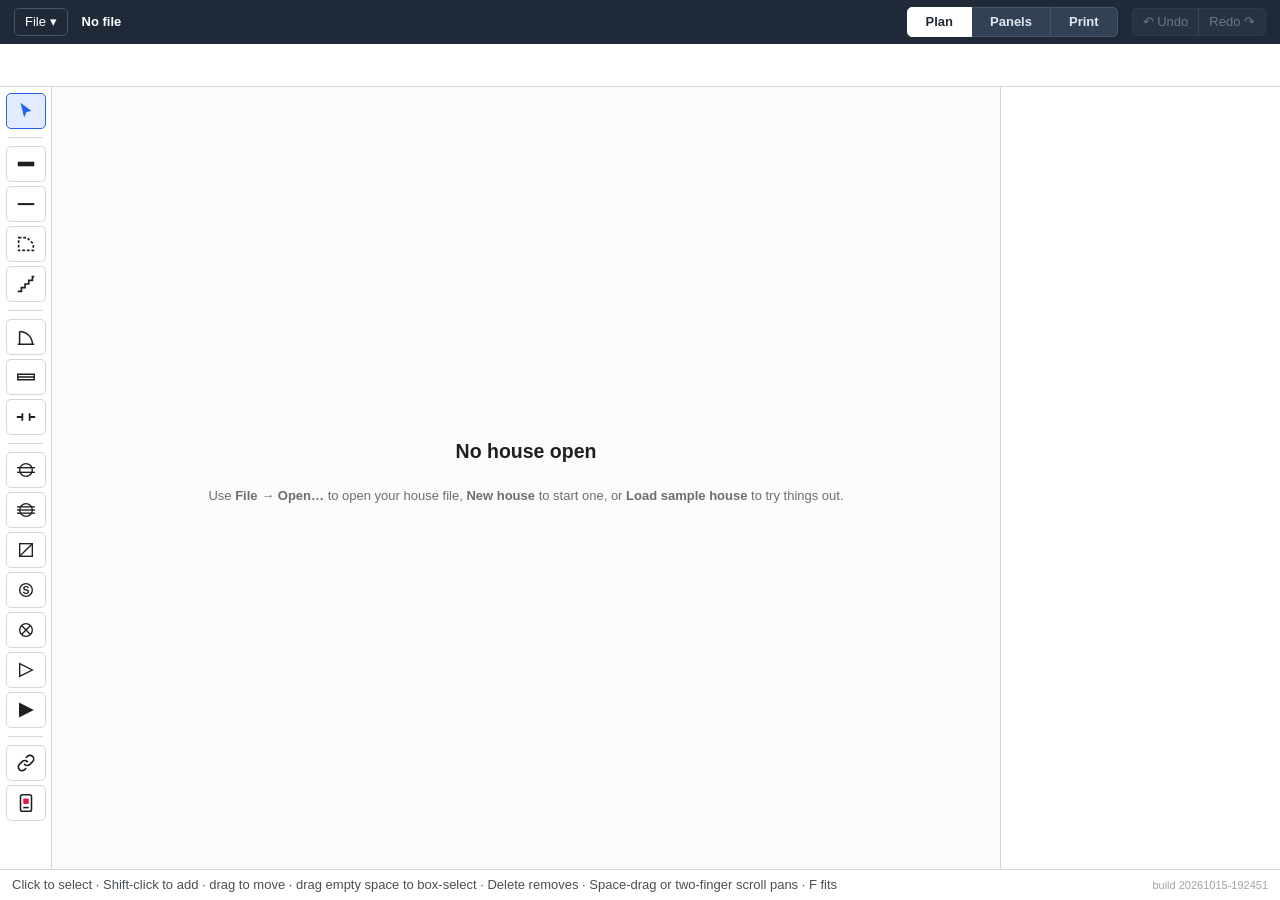
==== commit b760e215: "Phase 4: switch links and 3-way pairs - Link tool (K): click a switch, then click the loads it contr" ====
--- a/index.html
+++ b/index.html
@@ -5,33 +5,34 @@
   <meta name="viewport" content="width=device-width, initial-scale=1">
   <title>House Electrical</title>
   <!-- BUILD:start (generated by .githooks/stamp_build.py — do not edit by hand) -->
-  <meta name="build" content="20261012-213628">
-  <link rel="stylesheet" href="css/app.css?v=20261012-213628">
-  <link rel="stylesheet" href="css/print.css?v=20261012-213628">
+  <meta name="build" content="20261015-192451">
+  <link rel="stylesheet" href="css/app.css?v=20261015-192451">
+  <link rel="stylesheet" href="css/print.css?v=20261015-192451">
   <script type="importmap">{
   "imports": {
-    "./js/fileio.js": "./js/fileio.js?v=20261012-213628",
-    "./js/geometry.js": "./js/geometry.js?v=20261012-213628",
-    "./js/main.js": "./js/main.js?v=20261012-213628",
-    "./js/model.js": "./js/model.js?v=20261012-213628",
-    "./js/render/plan.js": "./js/render/plan.js?v=20261012-213628",
-    "./js/render/symbols.js": "./js/render/symbols.js?v=20261012-213628",
-    "./js/store.js": "./js/store.js?v=20261012-213628",
-    "./js/tools/area.js": "./js/tools/area.js?v=20261012-213628",
-    "./js/tools/assign.js": "./js/tools/assign.js?v=20261012-213628",
-    "./js/tools/device.js": "./js/tools/device.js?v=20261012-213628",
-    "./js/tools/index.js": "./js/tools/index.js?v=20261012-213628",
-    "./js/tools/opening.js": "./js/tools/opening.js?v=20261012-213628",
-    "./js/tools/select.js": "./js/tools/select.js?v=20261012-213628",
-    "./js/tools/snap.js": "./js/tools/snap.js?v=20261012-213628",
-    "./js/tools/wall.js": "./js/tools/wall.js?v=20261012-213628",
-    "./js/ui/inspector.js": "./js/ui/inspector.js?v=20261012-213628",
-    "./js/ui/panels.js": "./js/ui/panels.js?v=20261012-213628",
-    "./js/ui/plantoolbar.js": "./js/ui/plantoolbar.js?v=20261012-213628",
-    "./js/ui/status.js": "./js/ui/status.js?v=20261012-213628",
-    "./js/ui/toolrail.js": "./js/ui/toolrail.js?v=20261012-213628",
-    "./js/ui/viewstate.js": "./js/ui/viewstate.js?v=20261012-213628",
-    "./js/units.js": "./js/units.js?v=20261012-213628"
+    "./js/fileio.js": "./js/fileio.js?v=20261015-192451",
+    "./js/geometry.js": "./js/geometry.js?v=20261015-192451",
+    "./js/main.js": "./js/main.js?v=20261015-192451",
+    "./js/model.js": "./js/model.js?v=20261015-192451",
+    "./js/render/plan.js": "./js/render/plan.js?v=20261015-192451",
+    "./js/render/symbols.js": "./js/render/symbols.js?v=20261015-192451",
+    "./js/store.js": "./js/store.js?v=20261015-192451",
+    "./js/tools/area.js": "./js/tools/area.js?v=20261015-192451",
+    "./js/tools/assign.js": "./js/tools/assign.js?v=20261015-192451",
+    "./js/tools/device.js": "./js/tools/device.js?v=20261015-192451",
+    "./js/tools/index.js": "./js/tools/index.js?v=20261015-192451",
+    "./js/tools/link.js": "./js/tools/link.js?v=20261015-192451",
+    "./js/tools/opening.js": "./js/tools/opening.js?v=20261015-192451",
+    "./js/tools/select.js": "./js/tools/select.js?v=20261015-192451",
+    "./js/tools/snap.js": "./js/tools/snap.js?v=20261015-192451",
+    "./js/tools/wall.js": "./js/tools/wall.js?v=20261015-192451",
+    "./js/ui/inspector.js": "./js/ui/inspector.js?v=20261015-192451",
+    "./js/ui/panels.js": "./js/ui/panels.js?v=20261015-192451",
+    "./js/ui/plantoolbar.js": "./js/ui/plantoolbar.js?v=20261015-192451",
+    "./js/ui/status.js": "./js/ui/status.js?v=20261015-192451",
+    "./js/ui/toolrail.js": "./js/ui/toolrail.js?v=20261015-192451",
+    "./js/ui/viewstate.js": "./js/ui/viewstate.js?v=20261015-192451",
+    "./js/units.js": "./js/units.js?v=20261015-192451"
   }
 }</script>
   <!-- BUILD:end -->
--- a/css/app.css
+++ b/css/app.css
@@ -300,3 +300,19 @@
 .code-chip.unverified { border-style: dashed; background: #fff; }
 .toolbar { flex-wrap: nowrap; overflow: hidden; }
 @media (max-width: 1180px) { #plan-toolbar .legend-key { display: none; } }
+
+/* ---- switch links ---- */
+.layer-links { pointer-events: none; }
+.link-line { stroke: #e0560b; stroke-width: 1.6; stroke-dasharray: 6 4; }
+.link-pair { stroke: #e0560b; stroke-width: 2.2; stroke-dasharray: 2 4; stroke-linecap: round; }
+.link-load { fill: rgba(224, 86, 11, .12); stroke: #e0560b; stroke-width: 1.5; }
+.link-active { fill: none; stroke: #e0560b; stroke-width: 2.5; }
+.link-away { fill: #e0560b; font-weight: 700; paint-order: stroke; stroke: #fff; stroke-width: 3px; }
+.mono { font-family: ui-monospace, SFMono-Regular, Menlo, monospace; }
+.link-list { list-style: none; margin: 0 0 10px; padding: 0; border: 1px solid var(--line); border-radius: 6px; }
+.link-list li { display: flex; align-items: baseline; gap: 6px; padding: 5px 8px; border-top: 1px solid var(--line); }
+.link-list li:first-child { border-top: 0; }
+.link-list .meta { flex: 1; font-size: 12px; color: var(--muted); }
+.link-x { border: 0; background: none; padding: 0 3px; color: var(--muted); }
+.link-x:hover { color: var(--danger); }
+.link-btn { padding: 1px 8px; font-size: 12px; margin-left: 4px; }
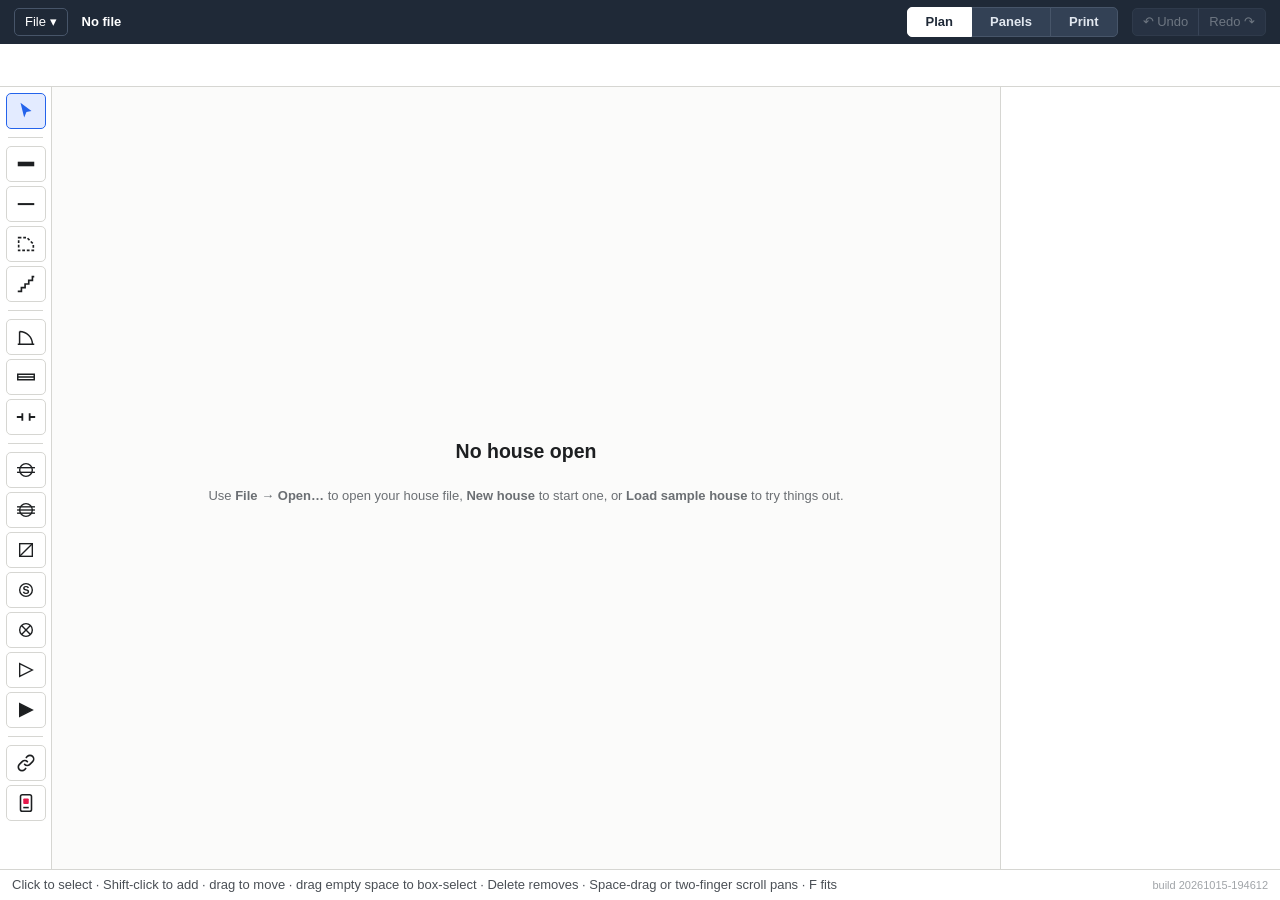
==== commit 7122d8ab: "Phase 5: printouts — floor plans, circuit table, panel schedules, breaker labels - Print view with p" ====
--- a/index.html
+++ b/index.html
@@ -5,34 +5,36 @@
   <meta name="viewport" content="width=device-width, initial-scale=1">
   <title>House Electrical</title>
   <!-- BUILD:start (generated by .githooks/stamp_build.py — do not edit by hand) -->
-  <meta name="build" content="20261015-192451">
-  <link rel="stylesheet" href="css/app.css?v=20261015-192451">
-  <link rel="stylesheet" href="css/print.css?v=20261015-192451">
+  <meta name="build" content="20261015-194612">
+  <link rel="stylesheet" href="css/app.css?v=20261015-194612">
+  <link rel="stylesheet" href="css/print.css?v=20261015-194612">
   <script type="importmap">{
   "imports": {
-    "./js/fileio.js": "./js/fileio.js?v=20261015-192451",
-    "./js/geometry.js": "./js/geometry.js?v=20261015-192451",
-    "./js/main.js": "./js/main.js?v=20261015-192451",
-    "./js/model.js": "./js/model.js?v=20261015-192451",
-    "./js/render/plan.js": "./js/render/plan.js?v=20261015-192451",
-    "./js/render/symbols.js": "./js/render/symbols.js?v=20261015-192451",
-    "./js/store.js": "./js/store.js?v=20261015-192451",
-    "./js/tools/area.js": "./js/tools/area.js?v=20261015-192451",
-    "./js/tools/assign.js": "./js/tools/assign.js?v=20261015-192451",
-    "./js/tools/device.js": "./js/tools/device.js?v=20261015-192451",
-    "./js/tools/index.js": "./js/tools/index.js?v=20261015-192451",
-    "./js/tools/link.js": "./js/tools/link.js?v=20261015-192451",
-    "./js/tools/opening.js": "./js/tools/opening.js?v=20261015-192451",
-    "./js/tools/select.js": "./js/tools/select.js?v=20261015-192451",
-    "./js/tools/snap.js": "./js/tools/snap.js?v=20261015-192451",
-    "./js/tools/wall.js": "./js/tools/wall.js?v=20261015-192451",
-    "./js/ui/inspector.js": "./js/ui/inspector.js?v=20261015-192451",
-    "./js/ui/panels.js": "./js/ui/panels.js?v=20261015-192451",
-    "./js/ui/plantoolbar.js": "./js/ui/plantoolbar.js?v=20261015-192451",
-    "./js/ui/status.js": "./js/ui/status.js?v=20261015-192451",
-    "./js/ui/toolrail.js": "./js/ui/toolrail.js?v=20261015-192451",
-    "./js/ui/viewstate.js": "./js/ui/viewstate.js?v=20261015-192451",
-    "./js/units.js": "./js/units.js?v=20261015-192451"
+    "./js/fileio.js": "./js/fileio.js?v=20261015-194612",
+    "./js/geometry.js": "./js/geometry.js?v=20261015-194612",
+    "./js/main.js": "./js/main.js?v=20261015-194612",
+    "./js/model.js": "./js/model.js?v=20261015-194612",
+    "./js/print/index.js": "./js/print/index.js?v=20261015-194612",
+    "./js/print/sheets.js": "./js/print/sheets.js?v=20261015-194612",
+    "./js/render/plan.js": "./js/render/plan.js?v=20261015-194612",
+    "./js/render/symbols.js": "./js/render/symbols.js?v=20261015-194612",
+    "./js/store.js": "./js/store.js?v=20261015-194612",
+    "./js/tools/area.js": "./js/tools/area.js?v=20261015-194612",
+    "./js/tools/assign.js": "./js/tools/assign.js?v=20261015-194612",
+    "./js/tools/device.js": "./js/tools/device.js?v=20261015-194612",
+    "./js/tools/index.js": "./js/tools/index.js?v=20261015-194612",
+    "./js/tools/link.js": "./js/tools/link.js?v=20261015-194612",
+    "./js/tools/opening.js": "./js/tools/opening.js?v=20261015-194612",
+    "./js/tools/select.js": "./js/tools/select.js?v=20261015-194612",
+    "./js/tools/snap.js": "./js/tools/snap.js?v=20261015-194612",
+    "./js/tools/wall.js": "./js/tools/wall.js?v=20261015-194612",
+    "./js/ui/inspector.js": "./js/ui/inspector.js?v=20261015-194612",
+    "./js/ui/panels.js": "./js/ui/panels.js?v=20261015-194612",
+    "./js/ui/plantoolbar.js": "./js/ui/plantoolbar.js?v=20261015-194612",
+    "./js/ui/status.js": "./js/ui/status.js?v=20261015-194612",
+    "./js/ui/toolrail.js": "./js/ui/toolrail.js?v=20261015-194612",
+    "./js/ui/viewstate.js": "./js/ui/viewstate.js?v=20261015-194612",
+    "./js/units.js": "./js/units.js?v=20261015-194612"
   }
 }</script>
   <!-- BUILD:end -->
@@ -93,7 +95,8 @@
     </section>
 
     <section id="view-print" class="view">
-      <div class="placeholder">Print view arrives in Phase 5.</div>
+      <aside id="print-options" aria-label="Print options"></aside>
+      <div id="print-preview"><div id="print-pages"></div></div>
     </section>
   </main>
 
--- a/css/app.css
+++ b/css/app.css
@@ -140,8 +140,9 @@
 #plan:not(.tool-select) { cursor: crosshair; }
 #plan.can-pan { cursor: grab; }
 #plan.panning { cursor: grabbing; }
-#plan * { vector-effect: non-scaling-stroke; }
-#plan .wall, #plan .hit, #plan .opening-gap, #plan .preview-wall, #plan .preview-opening { vector-effect: none; }
+#plan *, .print-plan * { vector-effect: non-scaling-stroke; }
+#plan .wall, #plan .hit, #plan .opening-gap, #plan .preview-wall, #plan .preview-opening,
+.print-plan .wall, .print-plan .opening-gap, .print-plan .hit { vector-effect: none; }
 
 .grid-minor { stroke: #eeeeea; stroke-width: 1; }
 .grid-foot { stroke: #e2e2dc; stroke-width: 1; }
@@ -316,3 +317,4 @@
 .link-x { border: 0; background: none; padding: 0 3px; color: var(--muted); }
 .link-x:hover { color: var(--danger); }
 .link-btn { padding: 1px 8px; font-size: 12px; margin-left: 4px; }
+.toolbar button, .seg > button { white-space: nowrap; }
--- a/css/print.css
+++ b/css/print.css
@@ -1,4 +1,96 @@
-/* Print layouts (filled in during Phase 5). Page size is set per print job from the Print view. */
+/* Print view: options panel, on-screen preview of sheets, and the actual print styles.
+   Sheet size comes from --sw/--sh/--m set on #print-pages by js/print/index.js; @page is injected there too. */
+
+#view-print { grid-template-columns: 260px 1fr; }
+#print-options { background: var(--panel); border-right: 1px solid var(--line); padding: 12px 14px; overflow-y: auto; }
+#print-options h3 { font-size: 11px; font-weight: 700; letter-spacing: .06em; text-transform: uppercase; color: var(--muted); margin: 16px 0 8px; }
+#print-options h3:first-child { margin-top: 0; }
+#print-options label { display: block; margin-bottom: 8px; color: var(--muted); }
+#print-options label > select { margin-top: 3px; color: var(--ink); }
+#print-options .opt-check { display: flex; align-items: center; gap: 7px; color: var(--ink); cursor: pointer; }
+#print-options .opt-check input { width: auto; margin: 0; }
+#print-options .meta { font-size: 12px; color: var(--muted); margin-top: 18px; }
+#print-preview { overflow: auto; background: #d9dce1; padding: 24px; }
+
+/* ---- sheets ---- */
+.sheet {
+  width: var(--sw); height: var(--sh); padding: var(--m); margin: 0 auto 28px; box-sizing: border-box;
+  background: #fff; color: #111; box-shadow: 0 4px 18px rgba(0,0,0,.18); overflow: hidden; position: relative;
+  font: 11px/1.35 -apple-system, BlinkMacSystemFont, "Segoe UI", Roboto, sans-serif;
+  -webkit-print-color-adjust: exact; print-color-adjust: exact;
+}
+.sheet.flow { height: auto; min-height: var(--sh); overflow: visible; }
+.sheet h2 { margin: 0; font-size: 18px; }
+.sheet h3 { margin: 14px 0 6px; font-size: 13px; }
+.sheet .muted { color: #6b6f73; }
+.sheet .small { font-size: 9.5px; }
+.sheet .right { text-align: right; }
+.sheet .sw { display: inline-block; width: 10px; height: 10px; border-radius: 2px; margin-right: 5px; vertical-align: -1px; }
+.sheet-head { display: flex; flex-direction: column; gap: 3px; border-bottom: 2px solid #111; padding-bottom: 6px; margin-bottom: 10px; }
+
+/* floor plan */
+.sheet-floor { display: flex; gap: 0.2in; }
+.floor-plan { flex: 1; display: flex; align-items: center; justify-content: center; overflow: hidden; border: 1px solid #111; }
+.floor-plan svg { display: block; }
+.floor-side { display: flex; flex-direction: column; justify-content: space-between; gap: 10px; min-height: 0; }
+.legend { border: 1px solid #111; padding: 8px 10px; overflow: hidden; flex: 1; min-height: 0; }
+.legend h4 { margin: 8px 0 4px; font-size: 10px; text-transform: uppercase; letter-spacing: .05em; }
+.legend h4:first-child { margin-top: 0; }
+.lg-row { display: flex; align-items: center; gap: 6px; height: 22px; }
+.lg-note { font-size: 9px; color: #444; margin: 3px 0; }
+.lg-unverified .sym, .lg-unverified .sym-line { stroke-dasharray: 2.6 1.8; }
+.lg-circuit { font-size: 9.5px; white-space: nowrap; overflow: hidden; text-overflow: ellipsis; }
+.title-block { border: 2px solid #111; padding: 8px 10px; }
+.tb-house { font-size: 15px; font-weight: 800; }
+.tb-title { font-size: 12px; font-weight: 600; margin-top: 2px; }
+.tb-sub, .tb-date { font-size: 10px; color: #444; margin-top: 3px; }
+.print-plan .grid-axis { display: none; }
+
+/* circuit table */
+.ctable { width: 100%; border-collapse: collapse; font-size: 10px; }
+.ctable th { background: #1f2937; color: #fff; text-align: left; padding: 4px 5px; font-weight: 600; }
+.ctable td { border-bottom: 1px solid #d5d8dc; padding: 3px 5px; vertical-align: top; }
+.ctable tr { break-inside: avoid; }
+.ctable thead { display: table-header-group; }
+.ctable .c { text-align: center; }
+.ctable .nowrap { white-space: nowrap; }
+.ctable td.codes, .sheet p.codes { font-family: ui-monospace, Menlo, monospace; font-size: 9px; }
+.codes .unv { color: #8a8f96; font-style: italic; }
+.ctable tbody tr:nth-child(even) td { background: #f6f7f8; }
+.ctable.lv { width: auto; min-width: 60%; }
+
+/* panel schedule */
+.sched-head { display: flex; justify-content: space-between; align-items: flex-end; border-bottom: 2px solid #111; padding-bottom: 6px; margin-bottom: 8px; }
+.sched-head h2 { font-size: 20px; }
+.sched-head .code { display: inline-block; background: #111; color: #fff; padding: 0 7px; border-radius: 4px; font-family: ui-monospace, Menlo, monospace; }
+.sched { width: 100%; border-collapse: collapse; table-layout: fixed; }
+.sched col.cn { width: 4.5%; }
+.sched col.ca { width: 6%; }
+.sched td { border: 1px solid #111; padding: 2px 6px; vertical-align: middle; overflow: hidden; }
+.sched td.num { text-align: center; font-weight: 800; background: #f0f1f3; }
+.sched td.amps { text-align: center; font-weight: 700; }
+.sched td.amps small { font-weight: 600; color: #555; }
+.sched td.spare { color: #aaa; text-align: center; }
+.sched .desc { white-space: nowrap; overflow: hidden; text-overflow: ellipsis; }
+.sched .rooms { font-size: .8em; color: #555; white-space: nowrap; overflow: hidden; text-overflow: ellipsis; }
+.sched .bt { font-size: .7em; font-weight: 700; padding: 0 3px; border: 1px solid #555; border-radius: 3px; }
+
+/* breaker labels */
+.blabels { display: grid; grid-template-columns: repeat(auto-fill, var(--lw)); gap: 0; margin-bottom: 10px; }
+.blabel {
+  width: var(--lw); height: var(--lh); box-sizing: border-box; border: 1px dashed #888; display: flex; align-items: center; justify-content: center;
+  font: 800 calc(var(--lh) * 0.5) / 1 -apple-system, "Helvetica Neue", Arial, sans-serif; break-inside: avoid;
+}
+
+/* ---- actual printing ---- */
 @media print {
-  #topbar, #statusbar, #tool-rail, #inspector { display: none !important; }
+  html, body { height: auto; background: #fff; }
+  body { display: block; }
+  #appbar, #subbar, #statusbar, #print-options, .view:not(#view-print), #toast { display: none !important; }
+  #workspace, #view-print, #print-preview { display: block !important; overflow: visible !important; padding: 0 !important; background: none !important; }
+  #print-pages { zoom: 1 !important; }
+  .sheet { box-shadow: none; margin: 0; padding: 0; width: calc(var(--sw) - 2 * var(--m)); height: calc(var(--sh) - 2 * var(--m) - 0.04in); break-after: page; }
+  .sheet.flow { height: auto; min-height: 0; }
+  .sheet:last-child { break-after: auto; }
 }
+.scale-bar { display: block; margin-top: 6px; }
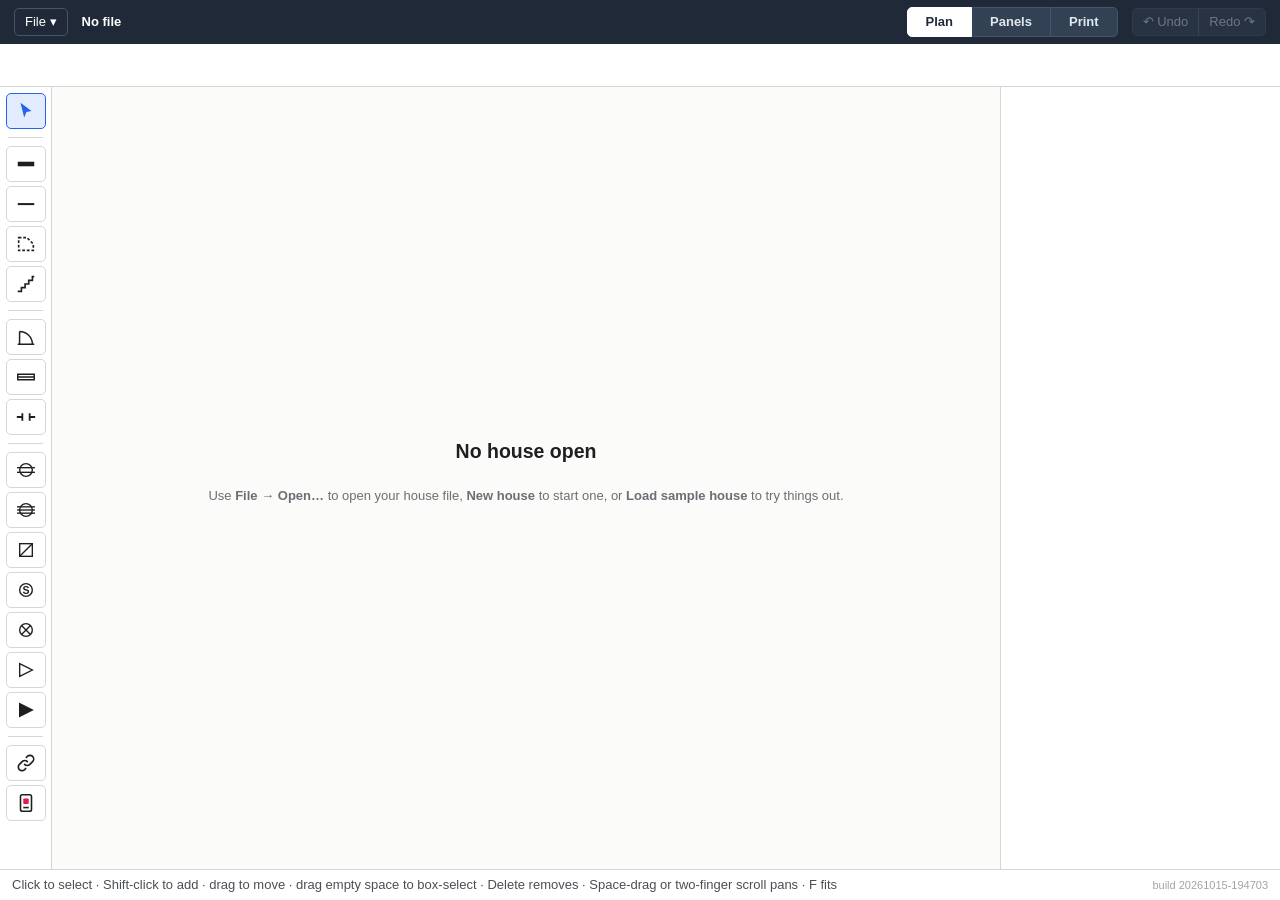
==== commit 99fe51a2: "README: workflow guide and dev notes Co-Authored-By: Claude Opus 5.5 <noreply@anthropic.com>" ====
--- a/index.html
+++ b/index.html
@@ -5,36 +5,36 @@
   <meta name="viewport" content="width=device-width, initial-scale=1">
   <title>House Electrical</title>
   <!-- BUILD:start (generated by .githooks/stamp_build.py — do not edit by hand) -->
-  <meta name="build" content="20261015-194612">
-  <link rel="stylesheet" href="css/app.css?v=20261015-194612">
-  <link rel="stylesheet" href="css/print.css?v=20261015-194612">
+  <meta name="build" content="20261015-194703">
+  <link rel="stylesheet" href="css/app.css?v=20261015-194703">
+  <link rel="stylesheet" href="css/print.css?v=20261015-194703">
   <script type="importmap">{
   "imports": {
-    "./js/fileio.js": "./js/fileio.js?v=20261015-194612",
-    "./js/geometry.js": "./js/geometry.js?v=20261015-194612",
-    "./js/main.js": "./js/main.js?v=20261015-194612",
-    "./js/model.js": "./js/model.js?v=20261015-194612",
-    "./js/print/index.js": "./js/print/index.js?v=20261015-194612",
-    "./js/print/sheets.js": "./js/print/sheets.js?v=20261015-194612",
-    "./js/render/plan.js": "./js/render/plan.js?v=20261015-194612",
-    "./js/render/symbols.js": "./js/render/symbols.js?v=20261015-194612",
-    "./js/store.js": "./js/store.js?v=20261015-194612",
-    "./js/tools/area.js": "./js/tools/area.js?v=20261015-194612",
-    "./js/tools/assign.js": "./js/tools/assign.js?v=20261015-194612",
-    "./js/tools/device.js": "./js/tools/device.js?v=20261015-194612",
-    "./js/tools/index.js": "./js/tools/index.js?v=20261015-194612",
-    "./js/tools/link.js": "./js/tools/link.js?v=20261015-194612",
-    "./js/tools/opening.js": "./js/tools/opening.js?v=20261015-194612",
-    "./js/tools/select.js": "./js/tools/select.js?v=20261015-194612",
-    "./js/tools/snap.js": "./js/tools/snap.js?v=20261015-194612",
-    "./js/tools/wall.js": "./js/tools/wall.js?v=20261015-194612",
-    "./js/ui/inspector.js": "./js/ui/inspector.js?v=20261015-194612",
-    "./js/ui/panels.js": "./js/ui/panels.js?v=20261015-194612",
-    "./js/ui/plantoolbar.js": "./js/ui/plantoolbar.js?v=20261015-194612",
-    "./js/ui/status.js": "./js/ui/status.js?v=20261015-194612",
-    "./js/ui/toolrail.js": "./js/ui/toolrail.js?v=20261015-194612",
-    "./js/ui/viewstate.js": "./js/ui/viewstate.js?v=20261015-194612",
-    "./js/units.js": "./js/units.js?v=20261015-194612"
+    "./js/fileio.js": "./js/fileio.js?v=20261015-194703",
+    "./js/geometry.js": "./js/geometry.js?v=20261015-194703",
+    "./js/main.js": "./js/main.js?v=20261015-194703",
+    "./js/model.js": "./js/model.js?v=20261015-194703",
+    "./js/print/index.js": "./js/print/index.js?v=20261015-194703",
+    "./js/print/sheets.js": "./js/print/sheets.js?v=20261015-194703",
+    "./js/render/plan.js": "./js/render/plan.js?v=20261015-194703",
+    "./js/render/symbols.js": "./js/render/symbols.js?v=20261015-194703",
+    "./js/store.js": "./js/store.js?v=20261015-194703",
+    "./js/tools/area.js": "./js/tools/area.js?v=20261015-194703",
+    "./js/tools/assign.js": "./js/tools/assign.js?v=20261015-194703",
+    "./js/tools/device.js": "./js/tools/device.js?v=20261015-194703",
+    "./js/tools/index.js": "./js/tools/index.js?v=20261015-194703",
+    "./js/tools/link.js": "./js/tools/link.js?v=20261015-194703",
+    "./js/tools/opening.js": "./js/tools/opening.js?v=20261015-194703",
+    "./js/tools/select.js": "./js/tools/select.js?v=20261015-194703",
+    "./js/tools/snap.js": "./js/tools/snap.js?v=20261015-194703",
+    "./js/tools/wall.js": "./js/tools/wall.js?v=20261015-194703",
+    "./js/ui/inspector.js": "./js/ui/inspector.js?v=20261015-194703",
+    "./js/ui/panels.js": "./js/ui/panels.js?v=20261015-194703",
+    "./js/ui/plantoolbar.js": "./js/ui/plantoolbar.js?v=20261015-194703",
+    "./js/ui/status.js": "./js/ui/status.js?v=20261015-194703",
+    "./js/ui/toolrail.js": "./js/ui/toolrail.js?v=20261015-194703",
+    "./js/ui/viewstate.js": "./js/ui/viewstate.js?v=20261015-194703",
+    "./js/units.js": "./js/units.js?v=20261015-194703"
   }
 }</script>
   <!-- BUILD:end -->
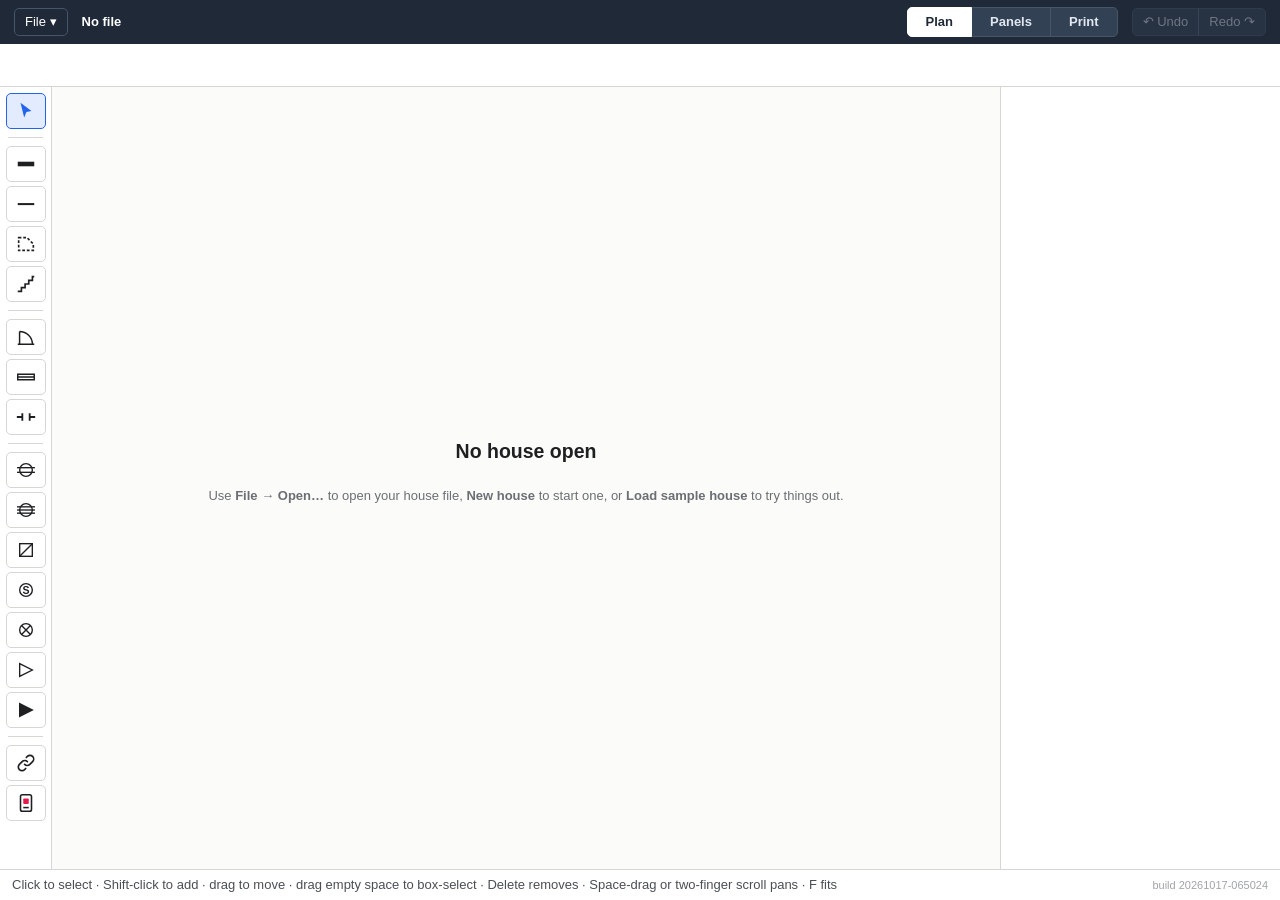
==== commit 570e0bdd: "Add printable quick start guide with keyboard shortcut card Co-Authored-By: Claude Opus 5.5 <noreply" ====
--- a/index.html
+++ b/index.html
@@ -5,36 +5,36 @@
   <meta name="viewport" content="width=device-width, initial-scale=1">
   <title>House Electrical</title>
   <!-- BUILD:start (generated by .githooks/stamp_build.py — do not edit by hand) -->
-  <meta name="build" content="20261015-194703">
-  <link rel="stylesheet" href="css/app.css?v=20261015-194703">
-  <link rel="stylesheet" href="css/print.css?v=20261015-194703">
+  <meta name="build" content="20261017-065024">
+  <link rel="stylesheet" href="css/app.css?v=20261017-065024">
+  <link rel="stylesheet" href="css/print.css?v=20261017-065024">
   <script type="importmap">{
   "imports": {
-    "./js/fileio.js": "./js/fileio.js?v=20261015-194703",
-    "./js/geometry.js": "./js/geometry.js?v=20261015-194703",
-    "./js/main.js": "./js/main.js?v=20261015-194703",
-    "./js/model.js": "./js/model.js?v=20261015-194703",
-    "./js/print/index.js": "./js/print/index.js?v=20261015-194703",
-    "./js/print/sheets.js": "./js/print/sheets.js?v=20261015-194703",
-    "./js/render/plan.js": "./js/render/plan.js?v=20261015-194703",
-    "./js/render/symbols.js": "./js/render/symbols.js?v=20261015-194703",
-    "./js/store.js": "./js/store.js?v=20261015-194703",
-    "./js/tools/area.js": "./js/tools/area.js?v=20261015-194703",
-    "./js/tools/assign.js": "./js/tools/assign.js?v=20261015-194703",
-    "./js/tools/device.js": "./js/tools/device.js?v=20261015-194703",
-    "./js/tools/index.js": "./js/tools/index.js?v=20261015-194703",
-    "./js/tools/link.js": "./js/tools/link.js?v=20261015-194703",
-    "./js/tools/opening.js": "./js/tools/opening.js?v=20261015-194703",
-    "./js/tools/select.js": "./js/tools/select.js?v=20261015-194703",
-    "./js/tools/snap.js": "./js/tools/snap.js?v=20261015-194703",
-    "./js/tools/wall.js": "./js/tools/wall.js?v=20261015-194703",
-    "./js/ui/inspector.js": "./js/ui/inspector.js?v=20261015-194703",
-    "./js/ui/panels.js": "./js/ui/panels.js?v=20261015-194703",
-    "./js/ui/plantoolbar.js": "./js/ui/plantoolbar.js?v=20261015-194703",
-    "./js/ui/status.js": "./js/ui/status.js?v=20261015-194703",
-    "./js/ui/toolrail.js": "./js/ui/toolrail.js?v=20261015-194703",
-    "./js/ui/viewstate.js": "./js/ui/viewstate.js?v=20261015-194703",
-    "./js/units.js": "./js/units.js?v=20261015-194703"
+    "./js/fileio.js": "./js/fileio.js?v=20261017-065024",
+    "./js/geometry.js": "./js/geometry.js?v=20261017-065024",
+    "./js/main.js": "./js/main.js?v=20261017-065024",
+    "./js/model.js": "./js/model.js?v=20261017-065024",
+    "./js/print/index.js": "./js/print/index.js?v=20261017-065024",
+    "./js/print/sheets.js": "./js/print/sheets.js?v=20261017-065024",
+    "./js/render/plan.js": "./js/render/plan.js?v=20261017-065024",
+    "./js/render/symbols.js": "./js/render/symbols.js?v=20261017-065024",
+    "./js/store.js": "./js/store.js?v=20261017-065024",
+    "./js/tools/area.js": "./js/tools/area.js?v=20261017-065024",
+    "./js/tools/assign.js": "./js/tools/assign.js?v=20261017-065024",
+    "./js/tools/device.js": "./js/tools/device.js?v=20261017-065024",
+    "./js/tools/index.js": "./js/tools/index.js?v=20261017-065024",
+    "./js/tools/link.js": "./js/tools/link.js?v=20261017-065024",
+    "./js/tools/opening.js": "./js/tools/opening.js?v=20261017-065024",
+    "./js/tools/select.js": "./js/tools/select.js?v=20261017-065024",
+    "./js/tools/snap.js": "./js/tools/snap.js?v=20261017-065024",
+    "./js/tools/wall.js": "./js/tools/wall.js?v=20261017-065024",
+    "./js/ui/inspector.js": "./js/ui/inspector.js?v=20261017-065024",
+    "./js/ui/panels.js": "./js/ui/panels.js?v=20261017-065024",
+    "./js/ui/plantoolbar.js": "./js/ui/plantoolbar.js?v=20261017-065024",
+    "./js/ui/status.js": "./js/ui/status.js?v=20261017-065024",
+    "./js/ui/toolrail.js": "./js/ui/toolrail.js?v=20261017-065024",
+    "./js/ui/viewstate.js": "./js/ui/viewstate.js?v=20261017-065024",
+    "./js/units.js": "./js/units.js?v=20261017-065024"
   }
 }</script>
   <!-- BUILD:end -->
